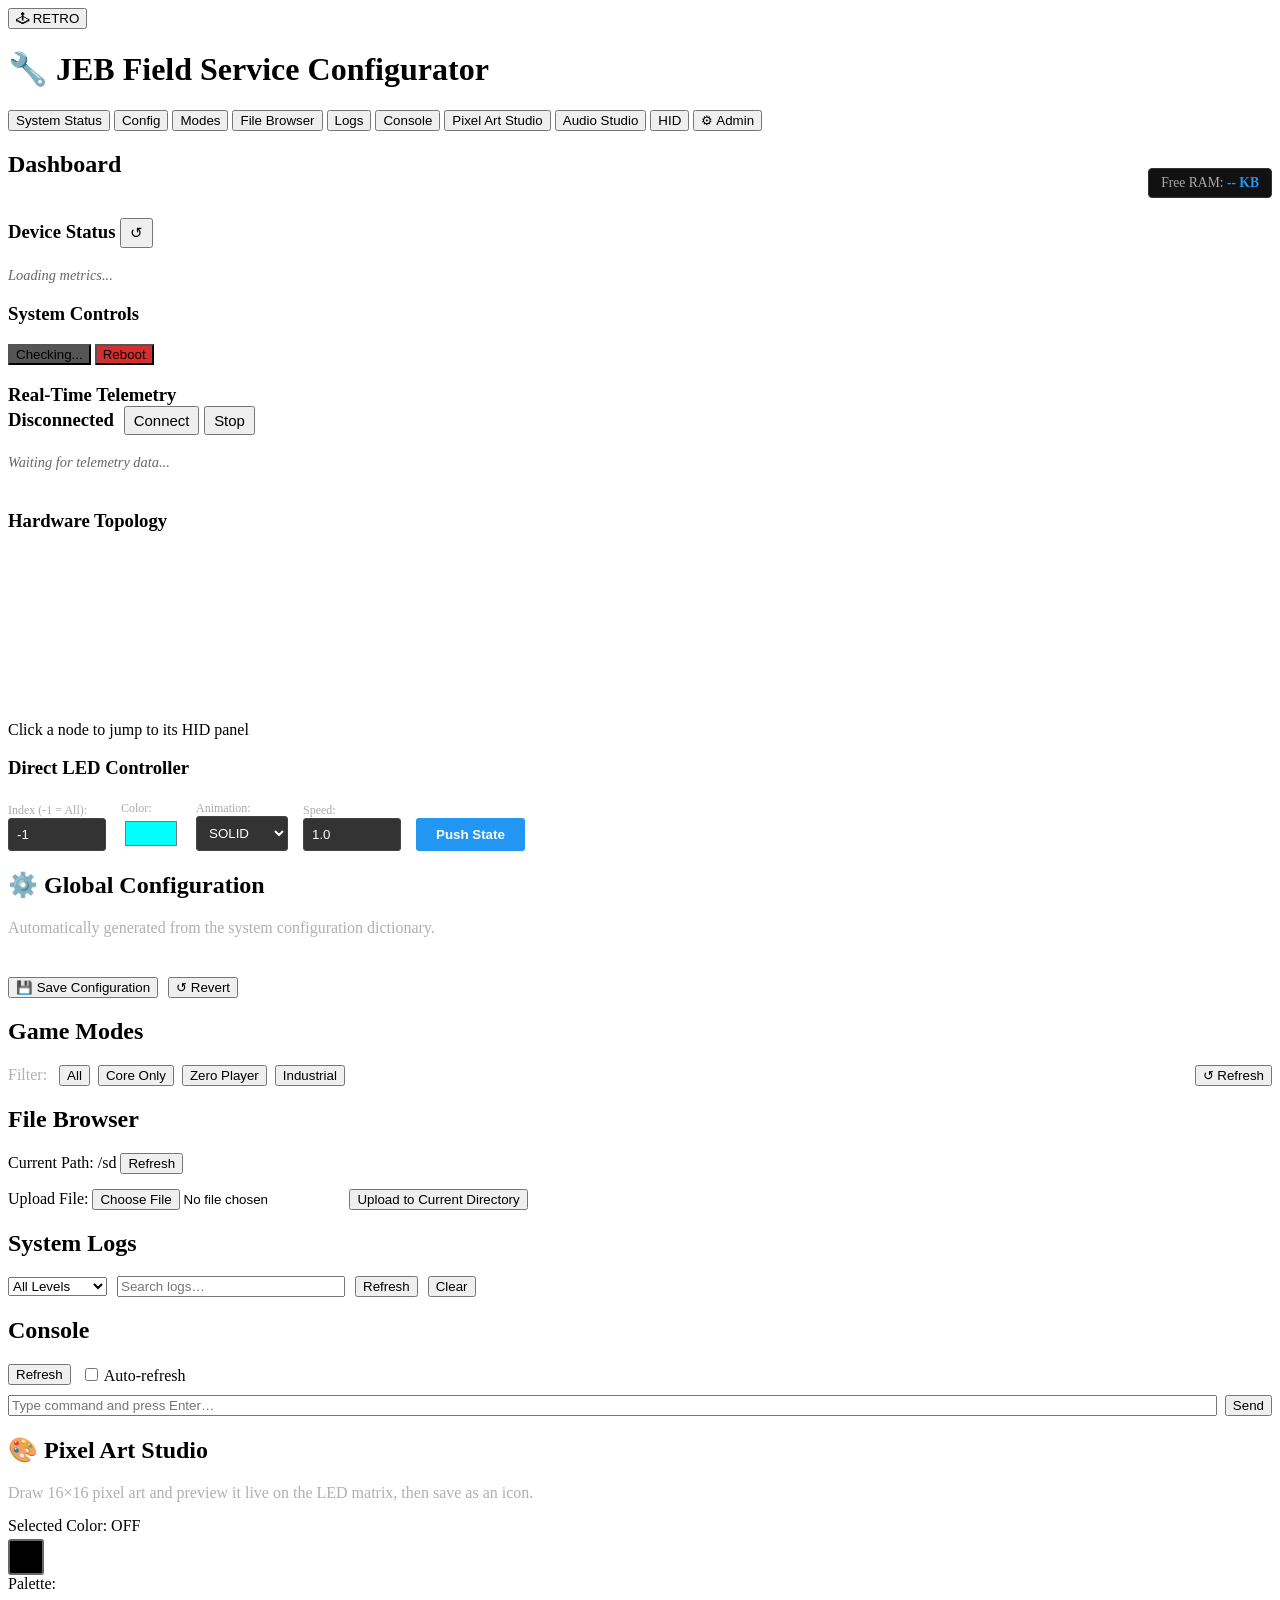
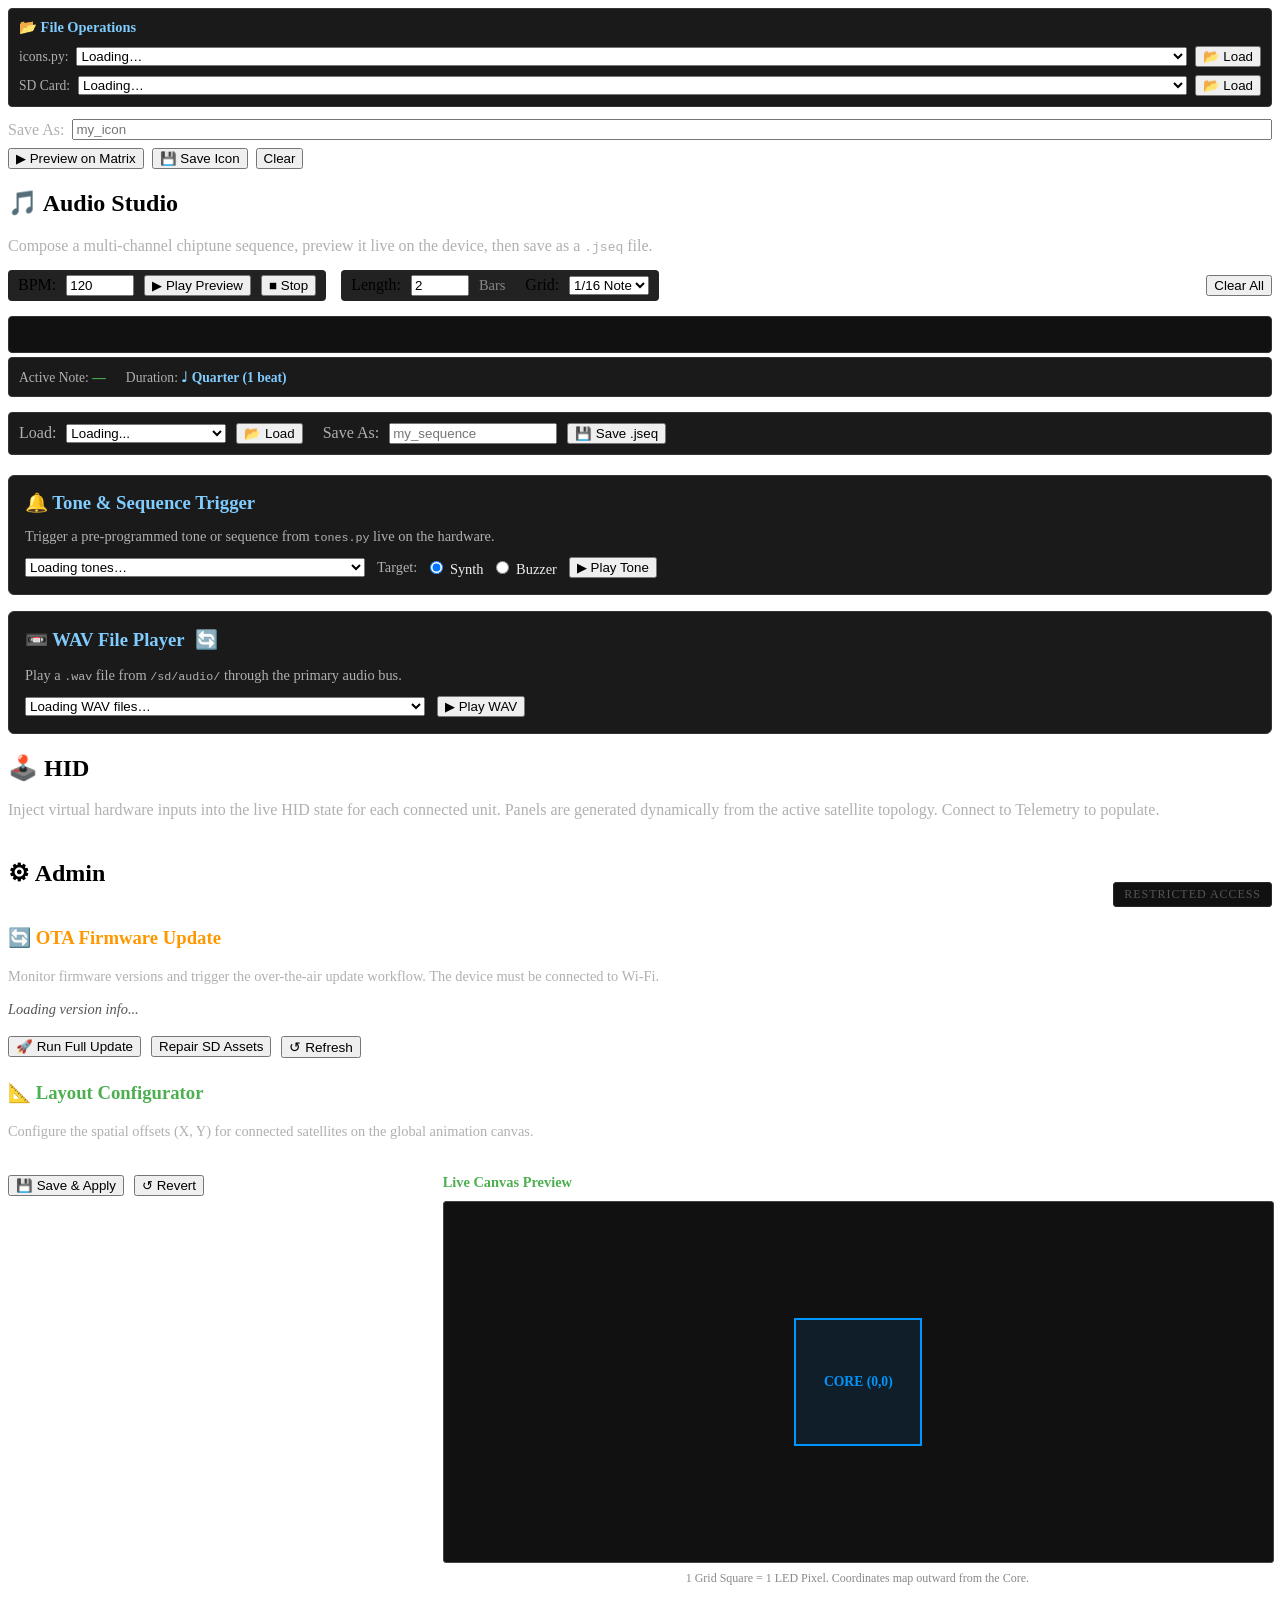
==== sd/www/index.html @ 952ee559 "fix: sync canvas buffer to CSS width so topology nodes render as true circles Co-authored-by: jimmyd" ====
<!DOCTYPE html>
<html>
<head>
    <meta charset="UTF-8">
    <meta name="viewport" content="width=device-width, initial-scale=1.0">
    <title>JEB Field Service Configurator</title>
    <link rel="stylesheet" href="/css/style.css">
    <link rel="stylesheet" href="/css/retro-theme.css">
</head>
<body>
    <div id="crtOverlay" aria-hidden="true"></div>
    <button id="retroToggleBtn" onclick="toggleRetroTheme()" title="Toggle 16-bit retro mode">🕹 RETRO</button>
    <div class="container">
        <h1 id="mainTitle" onclick="adminEasterEgg()" title="🔧 JEB Field Service Configurator" style="cursor: default;">🔧 JEB Field Service Configurator</h1>

        <div class="tabs">
            <button class="tab active" onclick="showTab('system')">System Status</button>
            <button class="tab" onclick="showTab('config')">Config</button>
            <button class="tab" onclick="showTab('modes')">Modes</button>
            <button class="tab" onclick="showTab('files')">File Browser</button>
            <button class="tab" onclick="showTab('logs')">Logs</button>
            <button class="tab" onclick="showTab('console')">Console</button>
            <button class="tab" onclick="showTab('pixelart')">Pixel Art Studio</button>
            <button class="tab" onclick="showTab('audiostudio')">Audio Studio</button>
            <button class="tab" onclick="showTab('hid')">HID</button>
            <button id="adminTabBtn" class="tab admin-tab-hidden" onclick="showTab('admin')">⚙ Admin</button>
        </div>

        <div id="system" class="tab-content active">
            <div style="display: flex; justify-content: space-between; align-items: flex-end; margin-bottom: 20px;">
                <h2>Dashboard</h2>
                <div style="font-size: 0.85em; color: #aaa; background: #111; padding: 6px 12px; border-radius: 4px; border: 1px solid #333;">
                    Free RAM: <strong id="sysRam" style="color: #2196F3;">-- KB</strong>
                </div>
            </div>

            <div class="dashboard-layout">
                <div class="dashboard-col">
                    <div class="panel">
                        <h3 class="panel-title">
                            Device Status
                            <button class="secondary" style="padding: 4px 8px; font-size: 0.8em;" onclick="loadSystemStatus()" title="Refresh">↺</button>
                        </h3>
                        <div id="systemStatus" style="margin-bottom: 10px;">
                            <em style="color: #666; font-size: 0.9em;">Loading metrics...</em>
                        </div>
                    </div>

                    <div class="panel">
                        <h3 class="panel-title">System Controls</h3>
                        <div class="action-grid">
                            <button id="btnSleepToggle" onclick="toggleSleep()" style="background: #555;">Checking...</button>
                            <button onclick="triggerReboot()" style="background: #d32f2f;">Reboot</button>
                        </div>
                        <div id="actionStatus" class="status" style="display:none; margin-top: 15px;"></div>
                    </div>
                </div>

                <div class="dashboard-col">
                    <div class="panel">
                        <h3 class="panel-title">
                            Real-Time Telemetry
                            <div>
                                <span id="telemetryStatus" class="telemetry-status disconnected">Disconnected</span>
                                <button class="secondary" style="padding: 4px 8px; font-size: 0.8em; margin-left: 5px;" onclick="startTelemetry()">Connect</button>
                                <button class="secondary" style="padding: 4px 8px; font-size: 0.8em;" onclick="stopTelemetry()">Stop</button>
                            </div>
                        </h3>

                        <div class="info-grid" id="telemetryVoltages" style="grid-template-columns: repeat(auto-fit, minmax(140px, 1fr));">
                            <em style="color: #666; font-size: 0.9em;">Waiting for telemetry data...</em>
                        </div>

                        <div id="telemetryCharts" style="display: flex; flex-direction: column; gap: 15px; margin-top: 20px;"></div>
                    </div>

                    <div class="panel">
                        <h3 class="panel-title">Hardware Topology</h3>
                        <canvas id="topoCanvas" height="150" class="topo-canvas"></canvas>
                        <p class="topo-hint">Click a node to jump to its HID panel</p>
                    </div>

                    <div class="panel">
                        <h3 class="panel-title">Direct LED Controller</h3>
                        <div style="display: flex; gap: 15px; align-items: flex-end; flex-wrap: wrap;">
                            <div>
                                <label style="font-size: 12px; color: #aaa;">Index (-1 = All):</label><br>
                                <input type="number" id="ledActionIndex" value="-1" style="width: 80px; padding: 8px; background: #333; color: white; border: 1px solid #444; border-radius: 3px;">
                            </div>
                            <div>
                                <label style="font-size: 12px; color: #aaa;">Color:</label><br>
                                <input type="color" id="ledActionColor" value="#00FFFF" style="height: 35px; width: 60px; background: none; border: none; cursor: pointer;">
                            </div>
                            <div>
                                <label style="font-size: 12px; color: #aaa;">Animation:</label><br>
                                <select id="ledActionAnim" style="padding: 8px; background: #333; color: white; border: 1px solid #444; border-radius: 3px;">
                                    <option value="SOLID">SOLID</option>
                                    <option value="FLASH">FLASH</option>
                                    <option value="BREATH">BREATH</option>
                                    <option value="CHASE">CHASE</option>
                                </select>
                            </div>
                            <div>
                                <label style="font-size: 12px; color: #aaa;">Speed:</label><br>
                                <input type="number" step="0.1" id="ledActionSpeed" value="1.0" style="width: 80px; padding: 8px; background: #333; color: white; border: 1px solid #444; border-radius: 3px;">
                            </div>
                            <div>
                                <button onclick="triggerLED()" style="padding: 9px 20px; background: #2196F3; color: white; border: none; border-radius: 3px; cursor: pointer; font-weight: bold;">
                                    Push State
                                </button>
                            </div>
                        </div>
                    </div>
                </div>
            </div>
        </div>

        <div id="config" class="tab-content">
            <h2>⚙️ Global Configuration</h2>
            <p style="color: #b0b0b0; margin-bottom: 20px;">Automatically generated from the system configuration dictionary.</p>

            <form id="configForm">
                <div id="dynamicConfigFields" style="display: flex; flex-direction: column; gap: 10px;"></div>

                <div style="margin-top: 20px; display: flex; gap: 10px;">
                    <button type="button" onclick="saveConfig()">💾 Save Configuration</button>
                    <button type="button" class="secondary" onclick="loadConfig()">↺ Revert</button>
                </div>
            </form>
            <div id="configStatus" class="status" style="display:none; margin-top: 15px;"></div>
        </div>

        <div id="modes" class="tab-content">
            <h2>Game Modes</h2>
            <div style="margin-bottom:15px; display:flex; gap:8px; flex-wrap:wrap; align-items:center;">
                <span style="color:#b0b0b0; margin-right:4px;">Filter:</span>
                <button class="mode-filter-btn active" onclick="filterModes('ALL', this)">All</button>
                <button class="mode-filter-btn" onclick="filterModes('CORE', this)">Core Only</button>
                <button class="mode-filter-btn" onclick="filterModes('ZERO_PLAYER', this)">Zero Player</button>
                <button class="mode-filter-btn" onclick="filterModes('EXP1', this)">Industrial</button>
                <button style="margin-left:auto;" onclick="loadModes()">↺ Refresh</button>
            </div>
            <div id="modesHardware" style="margin-bottom:12px;"></div>
            <div id="modesList"></div>
            <div id="modesStatus" class="status" style="display:none;"></div>
        </div>

        <div id="files" class="tab-content">
            <h2>File Browser</h2>
            <div>
                <label>Current Path: <span id="currentPath">/sd</span></label>
                <button onclick="loadFiles()">Refresh</button>
            </div>
            <div class="form-group" style="margin-top: 15px;">
                <label>Upload File:</label>
                <input type="file" id="fileUpload">
                <button onclick="uploadFile()">Upload to Current Directory</button>
            </div>
            <ul class="file-list" id="fileList"></ul>
        </div>

        <div id="logs" class="tab-content">
            <h2>System Logs</h2>
            <div style="display:flex; gap:10px; margin-bottom:10px; flex-wrap:wrap; align-items:center;">
                <select id="logLevelFilter" onchange="loadLogs()" style="width:auto;">
                    <option value="">All Levels</option>
                    <option value="0">DEBUG+</option>
                    <option value="1">INFO+</option>
                    <option value="2">NOTE+</option>
                    <option value="3">WARNING+</option>
                    <option value="4">CRITICAL+</option>
                    <option value="5">ERROR only</option>
                </select>
                <input type="text" id="logSearch" placeholder="Search logs…" oninput="loadLogs()" style="width:220px;">
                <button onclick="loadLogs()">Refresh</button>
                <button class="secondary" onclick="clearLogs()">Clear</button>
            </div>
            <div class="log-viewer" id="logViewer"></div>
        </div>

        <div id="console" class="tab-content">
            <h2>Console</h2>
            <div style="display:flex; gap:10px; margin-bottom:10px; align-items:center;">
                <button onclick="loadConsole()">Refresh</button>
                <label style="display:inline; margin:0;">
                    <input type="checkbox" id="consoleAutoRefresh" onchange="toggleConsoleAutoRefresh()"> Auto-refresh
                </label>
            </div>
            <div class="log-viewer" id="consoleViewer"></div>
            <div style="display:flex; gap:8px; margin-top:10px;">
                <input type="text" id="consoleInput" placeholder="Type command and press Enter…" style="flex:1;"
                       onkeydown="if(event.key==='Enter') sendConsoleInput()">
                <button onclick="sendConsoleInput()">Send</button>
            </div>
            <div id="consoleStatus" class="status" style="display:none;"></div>
        </div>

        <div id="pixelart" class="tab-content">
            <h2>🎨 Pixel Art Studio</h2>
            <p style="color: #b0b0b0; margin-bottom: 15px;">Draw 16×16 pixel art and preview it live on the LED matrix, then save as an icon.</p>
            <div class="pixel-studio-layout">
                <div class="pixel-canvas-wrap">
                    <div class="pixel-grid" id="pixelGrid"
                         onmousedown="pixelMouseDown(event)"
                         onmousemove="pixelMouseMove(event)"
                         onmouseup="pixelMouseUp()"
                         onmouseleave="pixelMouseLeave()"></div>
                    <div id="pixelTooltip" class="pixel-tooltip" style="display:none;"></div>
                </div>
                <div class="pixel-studio-controls">
                    <div class="form-group">
                        <label>Selected Color: <span id="selectedColorName">OFF</span></label>
                        <div id="selectedColorPreview" style="width:32px;height:32px;background:#000;border:2px solid #666;border-radius:3px;margin-top:4px;"></div>
                    </div>
                    <div class="form-group">
                        <label>Palette:</label>
                        <div class="palette-grid" id="paletteGrid"></div>
                    </div>

                    <!-- File Operations -->
                    <div style="background:#1a1a1a; border:1px solid #333; border-radius:4px; padding:10px; margin-top:15px;">
                        <h4 style="margin:0 0 10px 0; color:#80ccff; font-size:0.9em;">📂 File Operations</h4>
                        <div style="display:flex; gap:8px; align-items:center; flex-wrap:wrap; margin-bottom:8px;">
                            <label style="color:#b0b0b0; font-size:0.85em; white-space:nowrap;">icons.py:</label>
                            <select id="iconLibSelect" style="flex:1; min-width:130px;">
                                <option value="">Loading…</option>
                            </select>
                            <button onclick="pixelLoadIcon('lib')">📂 Load</button>
                        </div>
                        <div style="display:flex; gap:8px; align-items:center; flex-wrap:wrap;">
                            <label style="color:#b0b0b0; font-size:0.85em; white-space:nowrap;">SD Card:</label>
                            <select id="iconBinSelect" style="flex:1; min-width:130px;">
                                <option value="">Loading…</option>
                            </select>
                            <button onclick="pixelLoadIcon('bin')">📂 Load</button>
                        </div>
                    </div>

                    <!-- Save section -->
                    <div style="margin-top:12px;">
                        <div style="display:flex; gap:8px; align-items:center; flex-wrap:wrap; margin-bottom:8px;">
                            <label style="color:#b0b0b0; white-space:nowrap;">Save As:</label>
                            <input type="text" id="iconName" placeholder="my_icon" maxlength="32" style="flex:1; min-width:130px;">
                        </div>
                        <div style="display:flex; gap:8px; flex-wrap:wrap;">
                            <button onclick="previewPixelArt()">▶ Preview on Matrix</button>
                            <button onclick="savePixelArt()">💾 Save Icon</button>
                            <button class="secondary" onclick="clearCanvas()">Clear</button>
                        </div>
                    </div>

                    <div id="pixelArtStatus" class="status" style="display:none;margin-top:10px;"></div>
                </div>
            </div>
        </div>

        <div id="audiostudio" class="tab-content">
            <h2>🎵 Audio Studio</h2>
            <p style="color: #b0b0b0; margin-bottom: 15px;">Compose a multi-channel chiptune sequence, preview it live on the device, then save as a <code>.jseq</code> file.</p>

            <div class="audio-studio-layout">
                <!-- Transport controls -->
                <div class="audio-transport" style="display:flex; flex-wrap:wrap; gap:15px; align-items:center;">
                    <div style="display:flex; gap:10px; align-items:center; background:#222; padding:5px 10px; border-radius:4px;">
                        <label>BPM:</label>
                        <input type="number" id="audioBpm" value="120" min="20" max="300" style="width:60px;">
                        <button onclick="audioPreview()">▶ Play Preview</button>
                        <button class="secondary" onclick="audioStop()">■ Stop</button>
                    </div>

                    <div style="display:flex; gap:10px; align-items:center; background:#222; padding:5px 10px; border-radius:4px;">
                        <label>Length:</label>
                        <input type="number" id="audioBarsInput" value="2" min="1" max="16" style="width:50px;" onchange="updateGridConfig()">
                        <span style="color:#888; font-size:0.9em;">Bars</span>

                        <label style="margin-left:10px;">Grid:</label>
                        <select id="audioResInput" onchange="updateGridConfig()">
                            <option value="0.5">1/8 Note</option>
                            <option value="0.25" selected>1/16 Note</option>
                            <option value="0.125">1/32 Note</option>
                        </select>
                    </div>

                    <button class="secondary" onclick="audioClearAll()" style="margin-left:auto;">Clear All</button>
                </div>

                <div style="overflow-x: auto; background: #111; border: 1px solid #333; border-radius: 4px; padding-bottom: 10px; margin-top: 15px;">
                    <div style="min-width: max-content; padding: 10px;">
                        <div id="audioGridHeader" style="display: flex; margin-bottom: 5px;"></div>
                        <div id="channelRows"></div>
                    </div>
                </div>

                <!-- Note & Duration Picker -->
                <div style="background:#1a1a1a; border:1px solid #333; border-radius:4px; padding:10px; margin-top:4px;">
                    <div style="display:flex; gap:20px; flex-wrap:wrap; align-items:flex-start;">
                        <div>
                            <label style="color:#b0b0b0; font-size:0.85em;">Active Note: <strong id="activeNoteLabel" style="color:#4CAF50;">—</strong></label>
                            <div class="note-picker" id="notePicker"></div>
                        </div>
                        <div>
                            <label style="color:#b0b0b0; font-size:0.85em;">Duration: <strong id="activeDurLabel" style="color:#80ccff;">♩ Quarter (1 beat)</strong></label>
                            <div class="duration-picker" id="durationPicker"></div>
                        </div>
                    </div>
                </div>

                <!-- Save section -->
                <div style="background:#1a1a1a; border:1px solid #333; border-radius:4px; padding:10px; margin-top:15px;">
                    <div style="display:flex; gap:20px; align-items:center; flex-wrap:wrap;">
                        <div style="display:flex; gap:10px; align-items:center;">
                            <label style="color:#b0b0b0;">Load:</label>
                            <select id="jseqSelect" style="width:160px;">
                                <option value="">Loading...</option>
                            </select>
                            <button onclick="audioLoad()">📂 Load</button>
                        </div>
                        <div style="display:flex; gap:10px; align-items:center;">
                            <label style="color:#b0b0b0;">Save As:</label>
                            <input type="text" id="audioSeqName" placeholder="my_sequence" maxlength="32" style="width:160px;">
                            <button onclick="audioSave()">💾 Save .jseq</button>
                        </div>
                    </div>
                </div>
                <div id="audioStatus" class="status" style="display:none; margin-top: 10px;"></div>
            </div>

            <!-- Tone / Sequence Trigger Card -->
            <div style="background:#1a1a1a; border:1px solid #333; border-radius:6px; padding:16px; margin-top:20px;">
                <h3 style="margin:0 0 10px 0; color:#80ccff;">🔔 Tone &amp; Sequence Trigger</h3>
                <p style="color:#b0b0b0; margin-bottom:12px; font-size:0.9em;">Trigger a pre-programmed tone or sequence from <code>tones.py</code> live on the hardware.</p>
                <div style="display:flex; gap:12px; align-items:center; flex-wrap:wrap;">
                    <select id="toneSelect" style="flex:1; min-width:200px; max-width:340px;">
                        <option value="">Loading tones…</option>
                    </select>
                    <div style="display:flex; gap:8px; align-items:center;">
                        <label style="color:#b0b0b0; font-size:0.9em;">Target:</label>
                        <label style="color:#eee; font-size:0.9em;"><input type="radio" name="toneTarget" value="synth" checked> Synth</label>
                        <label style="color:#eee; font-size:0.9em;"><input type="radio" name="toneTarget" value="buzzer"> Buzzer</label>
                    </div>
                    <button onclick="playTone()">▶ Play Tone</button>
                </div>
                <div id="toneStatus" class="status" style="display:none; margin-top:8px;"></div>
            </div>

            <!-- WAV Player Card -->
            <div style="background:#1a1a1a; border:1px solid #333; border-radius:6px; padding:16px; margin-top:16px;">
                <h3 style="margin:0 0 10px 0; color:#80ccff;">
                    📼 WAV File Player
                    <button onclick="loadAudioLibrary(true)" style="background:none; border:none; cursor:pointer; font-size:1em;" title="Refresh Library">🔄</button>
                </h3>
                <p style="color:#b0b0b0; margin-bottom:12px; font-size:0.9em;">Play a <code>.wav</code> file from <code>/sd/audio/</code> through the primary audio bus.</p>
                <div style="display:flex; gap:12px; align-items:center; flex-wrap:wrap;">
                    <select id="wavSelect" style="flex:1; min-width:200px; max-width:400px;">
                        <option value="">Loading WAV files…</option>
                    </select>
                    <button onclick="playWav()">▶ Play WAV</button>
                </div>
                <div id="wavStatus" class="status" style="display:none; margin-top:8px;"></div>
            </div>
        </div>

        <div id="hid" class="tab-content">
            <h2>🕹️ HID</h2>
            <p style="color: #b0b0b0; margin-bottom: 20px;">Inject virtual hardware inputs into the live HID state for each connected unit. Panels are generated dynamically from the active satellite topology. Connect to Telemetry to populate.</p>
            <div id="hidDynamicContainer" style="display: flex; gap: 20px; flex-wrap: wrap;"></div>
            <div id="hidRemoteStatus" class="status" style="display:none; margin-top:15px;"></div>
        </div>

        <div id="admin" class="tab-content">
            <div style="display: flex; justify-content: space-between; align-items: flex-end; margin-bottom: 20px;">
                <h2>⚙ Admin</h2>
                <span style="font-size: 0.75em; color: #555; background: #111; padding: 4px 10px; border-radius: 3px; border: 1px solid #2a2a2a; letter-spacing: 0.08em;">RESTRICTED ACCESS</span>
            </div>

            <!-- OTA Update Card -->
            <div class="panel admin-card" style="margin-bottom: 24px;">
                <h3 class="panel-title" style="color: #FF9800;">🔄 OTA Firmware Update</h3>
                <p style="color: #b0b0b0; margin-bottom: 15px; font-size: 0.9em;">Monitor firmware versions and trigger the over-the-air update workflow. The device must be connected to Wi-Fi.</p>

                <div id="adminVersionInfo" style="margin-bottom: 18px;">
                    <em style="color: #555; font-size: 0.9em;">Loading version info...</em>
                </div>

                <div style="display: flex; gap: 10px; flex-wrap: wrap; align-items: center;">
                    <button class="admin-danger-btn" onclick="triggerOTAUpdateAction('AUTO_FULL')">🚀 Run Full Update</button>
                    <button class="secondary" onclick="triggerOTAUpdateAction('AUTO_SD')">Repair SD Assets</button>
                    <button class="secondary" onclick="loadAdminVersionInfo()" style="font-size: 0.85em;">↺ Refresh</button>
                </div>
                <div id="adminOtaStatus" class="status" style="display:none; margin-top: 15px;"></div>
            </div>

            <!-- Layout Configurator Card (migrated from main nav) -->
            <div class="panel admin-card">
                <h3 class="panel-title" style="color: #4CAF50;">📐 Layout Configurator</h3>
                <p style="color: #b0b0b0; margin-bottom: 15px; font-size: 0.9em;">Configure the spatial offsets (X, Y) for connected satellites on the global animation canvas.</p>

                <div style="display: flex; gap: 20px; flex-wrap: wrap;">
                    <div style="flex: 1; min-width: 280px;">
                        <div id="adminLayoutControls"></div>
                        <div style="margin-top: 20px; display: flex; gap: 10px;">
                            <button onclick="saveAdminLayout()">💾 Save &amp; Apply</button>
                            <button class="secondary" onclick="loadAdminLayout()">↺ Revert</button>
                        </div>
                        <div id="adminLayoutStatus" class="status" style="display:none; margin-top: 15px;"></div>
                    </div>

                    <div style="flex: 2; min-width: 340px;">
                        <h4 style="margin-bottom: 10px; color: #4CAF50; font-size: 0.9em;">Live Canvas Preview</h4>
                        <div id="adminLayoutCanvasContainer" style="position: relative; width: 100%; height: 360px; background: #111; border: 1px solid #444; border-radius: 3px; overflow: hidden;">
                            <div style="position: absolute; top: calc(50% - 64px); left: calc(50% - 64px); width: 128px; height: 128px; background: rgba(0, 150, 255, 0.1); border: 2px solid #0096FF; display: flex; align-items: center; justify-content: center; color: #0096FF; font-weight: bold; font-size: 0.85em; z-index: 10; box-sizing: border-box;">CORE (0,0)</div>
                        </div>
                        <p style="color: #888; font-size: 0.75em; margin-top: 8px; text-align: center;">1 Grid Square = 1 LED Pixel. Coordinates map outward from the Core.</p>
                    </div>
                </div>
            </div>
        </div>
    </div>

    <script src="/js/app.js"></script>
</body>
</html>
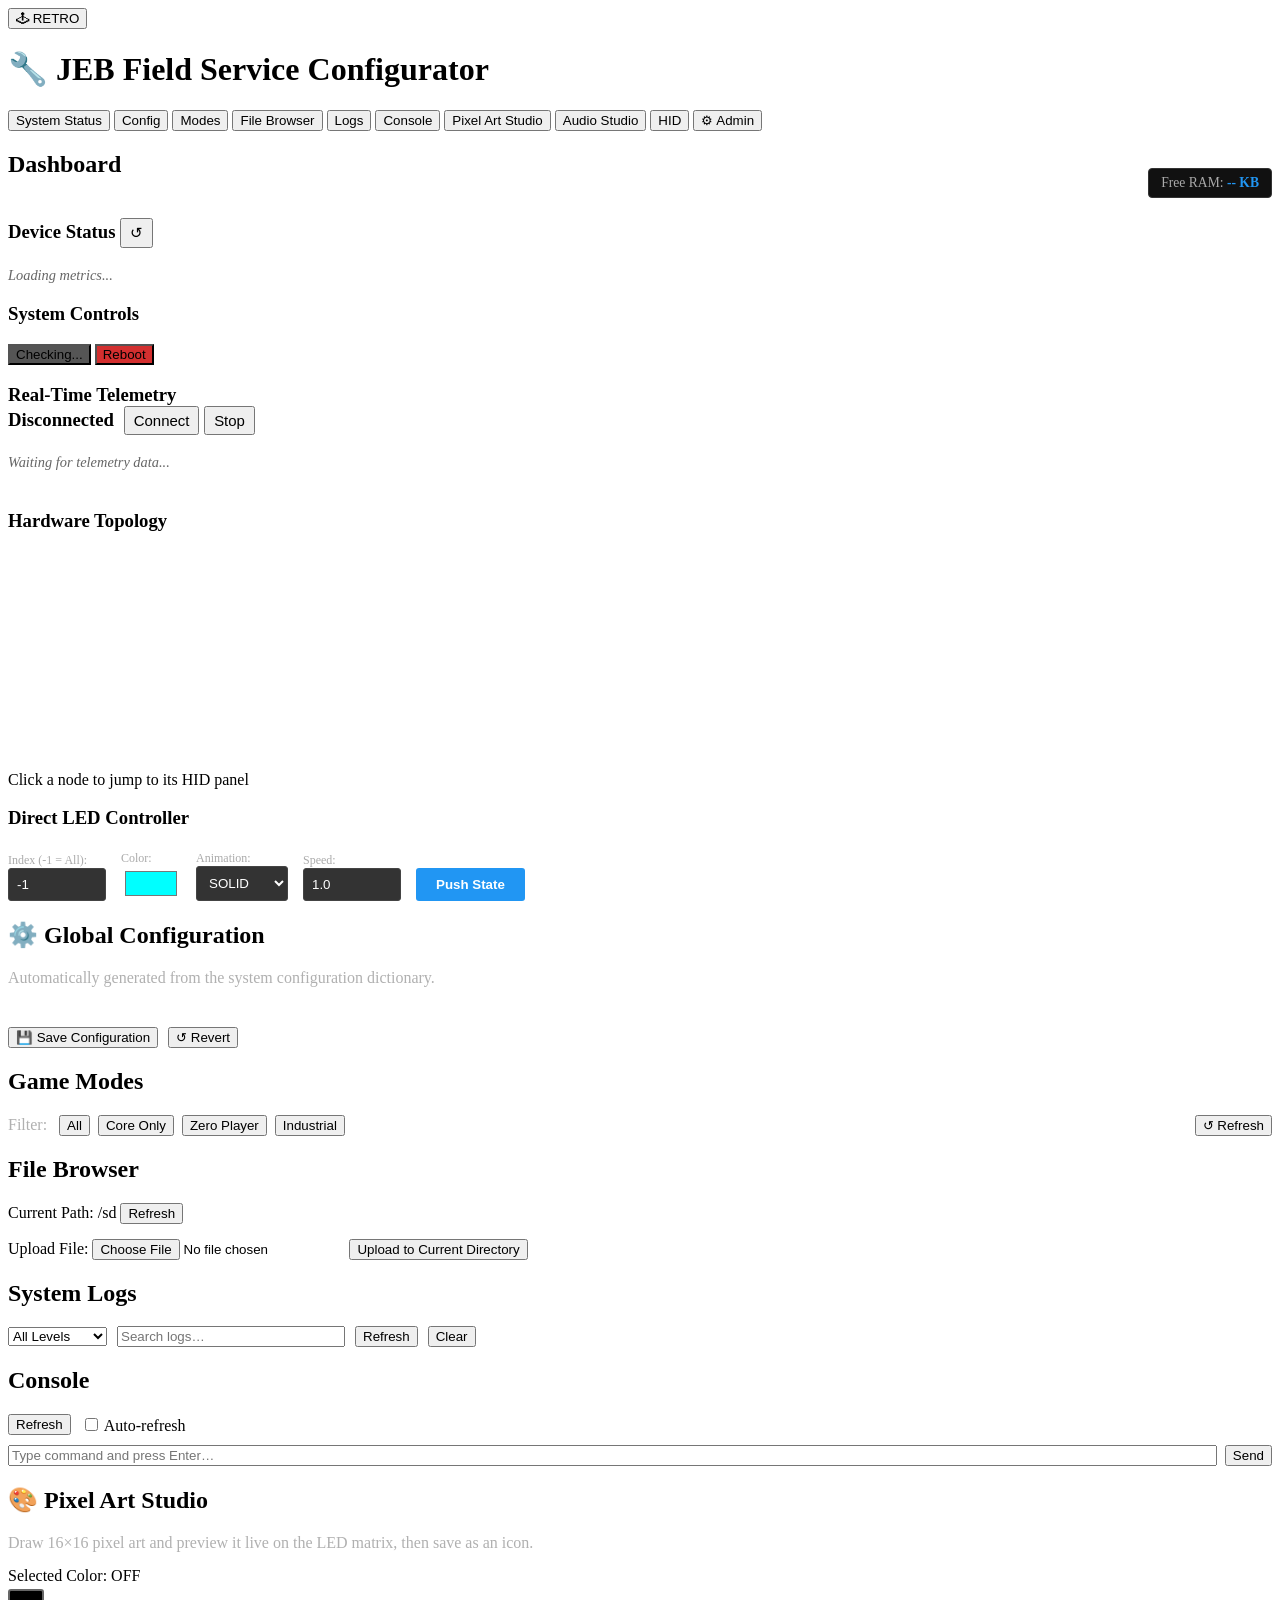
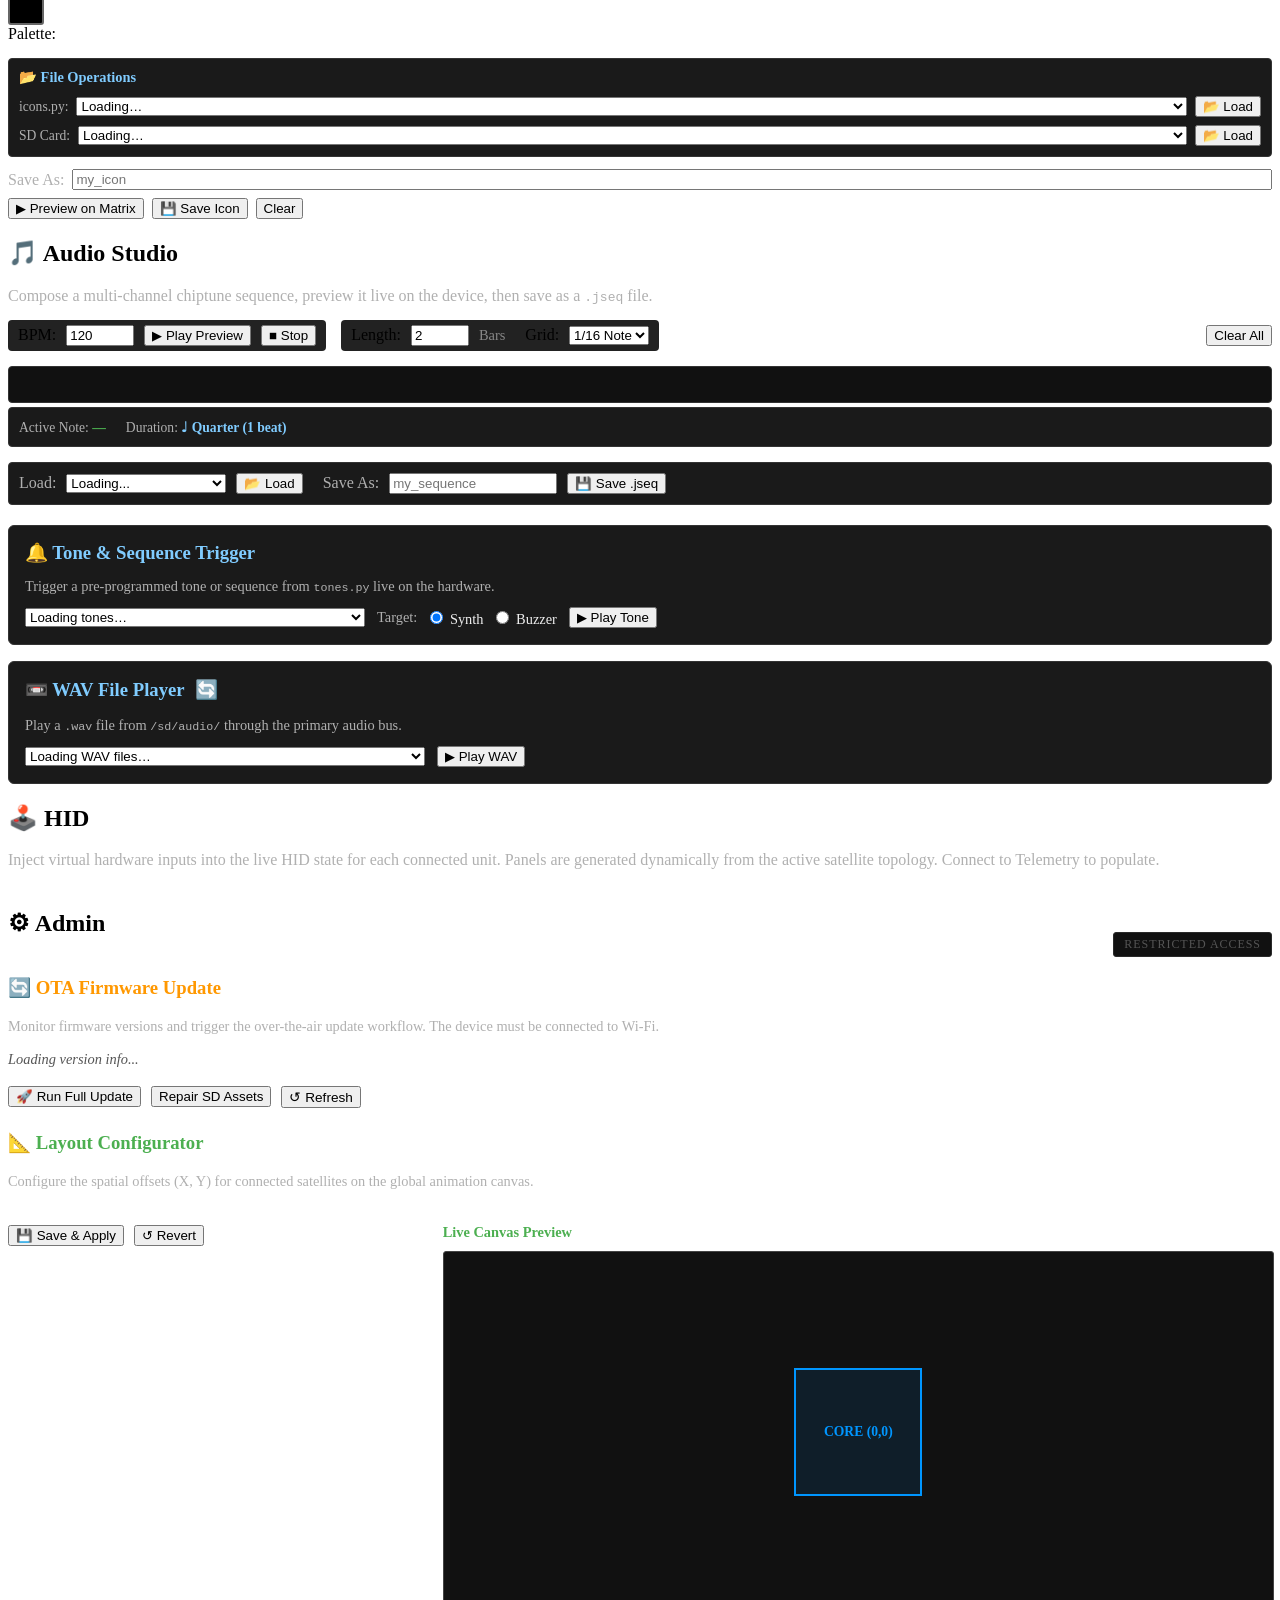
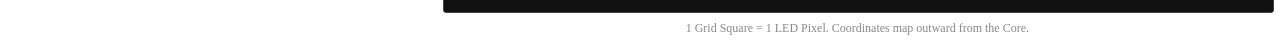
==== commit 4262fce8: "Bump up topology canvas sizing" ====
--- a/sd/www/index.html
+++ b/sd/www/index.html
@@ -76,7 +76,9 @@
 
                     <div class="panel">
                         <h3 class="panel-title">Hardware Topology</h3>
-                        <canvas id="topoCanvas" height="150" class="topo-canvas"></canvas>
+                        <div class="topo-wrapper">
+                            <canvas id="topoCanvas" height="200" class="topo-canvas"></canvas>
+                        </div>
                         <p class="topo-hint">Click a node to jump to its HID panel</p>
                     </div>
 
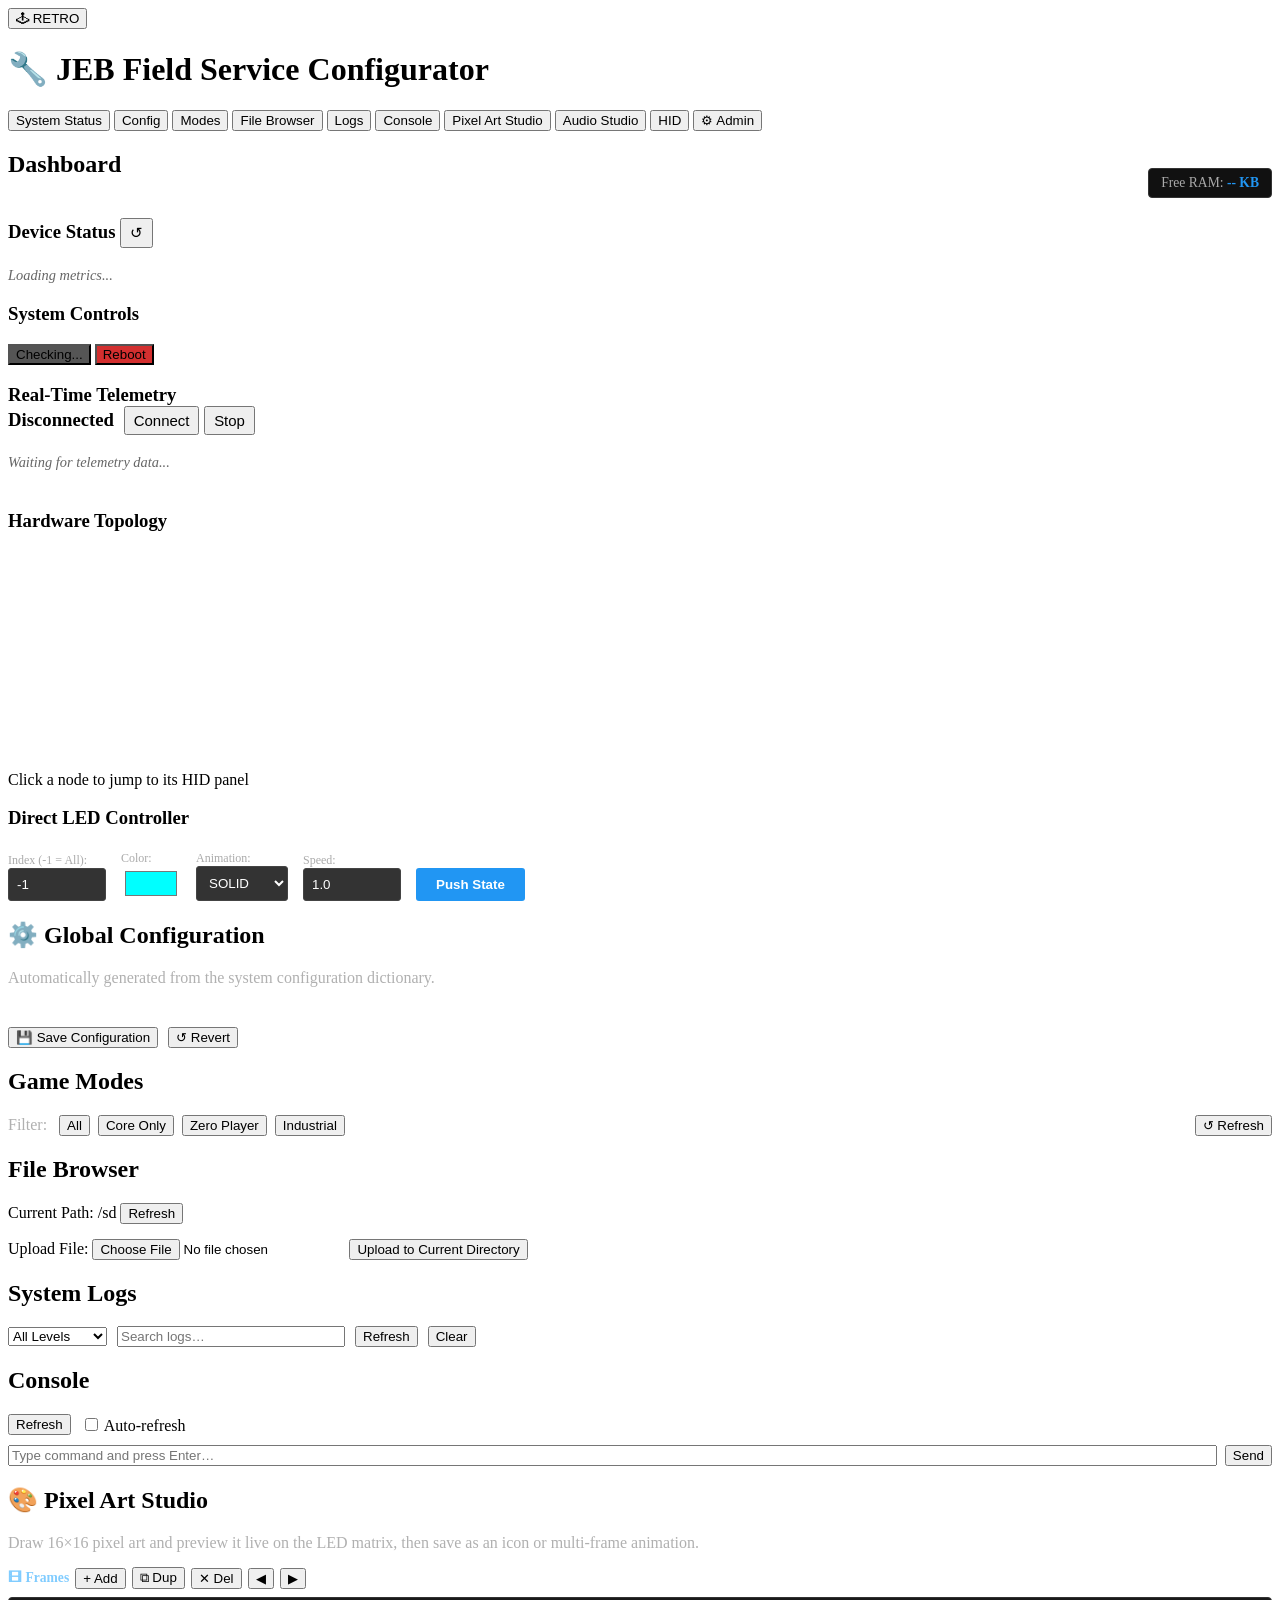
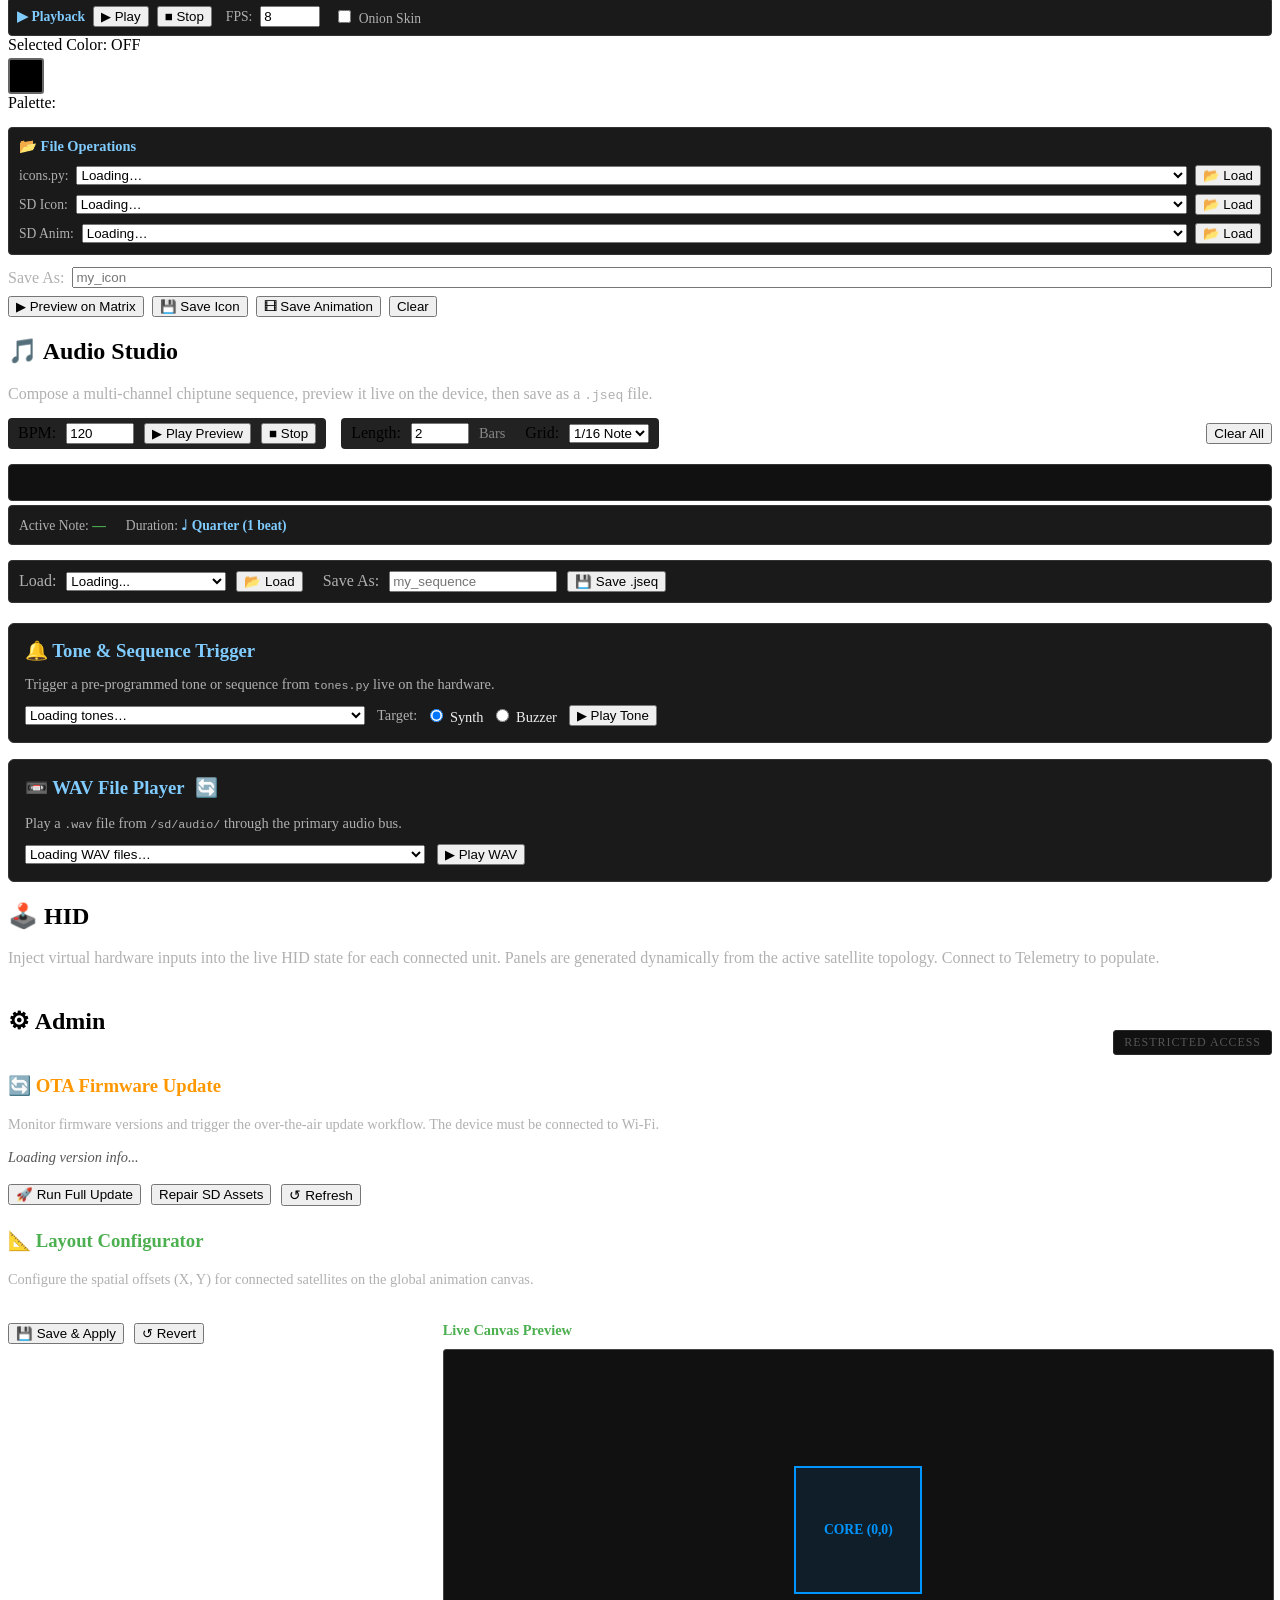
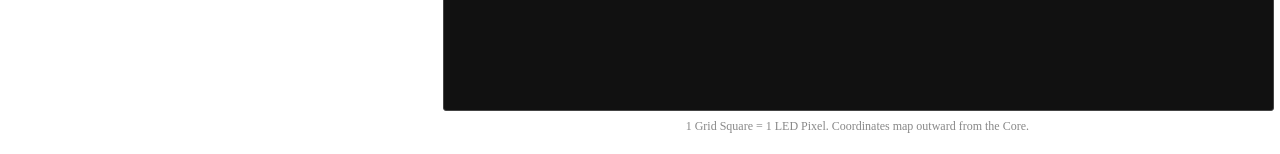
==== commit 1485d882: "feat: add multi-frame sprite animator to Pixel Art Studio - Add animation frame timeline (Add/Duplic" ====
--- a/sd/www/index.html
+++ b/sd/www/index.html
@@ -199,7 +199,7 @@
 
         <div id="pixelart" class="tab-content">
             <h2>🎨 Pixel Art Studio</h2>
-            <p style="color: #b0b0b0; margin-bottom: 15px;">Draw 16×16 pixel art and preview it live on the LED matrix, then save as an icon.</p>
+            <p style="color: #b0b0b0; margin-bottom: 15px;">Draw 16×16 pixel art and preview it live on the LED matrix, then save as an icon or multi-frame animation.</p>
             <div class="pixel-studio-layout">
                 <div class="pixel-canvas-wrap">
                     <div class="pixel-grid" id="pixelGrid"
@@ -207,7 +207,34 @@
                          onmousemove="pixelMouseMove(event)"
                          onmouseup="pixelMouseUp()"
                          onmouseleave="pixelMouseLeave()"></div>
+                    <canvas id="onionSkinCanvas" class="onion-skin-canvas" style="display:none;"></canvas>
                     <div id="pixelTooltip" class="pixel-tooltip" style="display:none;"></div>
+
+                    <!-- Animation Timeline -->
+                    <div class="anim-timeline-wrap" style="margin-top:8px;">
+                        <div style="display:flex; gap:6px; align-items:center; margin-bottom:6px; flex-wrap:wrap;">
+                            <span style="color:#80ccff; font-size:0.85em; font-weight:bold;">🎞 Frames</span>
+                            <button onclick="animAddFrame()" title="Add blank frame">+ Add</button>
+                            <button onclick="animDuplicateFrame()" title="Duplicate current frame">⧉ Dup</button>
+                            <button onclick="animDeleteFrame()" class="secondary" title="Delete current frame">✕ Del</button>
+                            <button onclick="animMoveFrame(-1)" class="secondary" title="Move frame left">◀</button>
+                            <button onclick="animMoveFrame(1)" class="secondary" title="Move frame right">▶</button>
+                        </div>
+                        <div class="anim-timeline" id="animTimeline"></div>
+                    </div>
+
+                    <!-- Playback Controls -->
+                    <div style="display:flex; gap:8px; align-items:center; flex-wrap:wrap; margin-top:8px; background:#1a1a1a; border:1px solid #333; border-radius:4px; padding:8px;">
+                        <span style="color:#80ccff; font-size:0.85em; font-weight:bold;">▶ Playback</span>
+                        <button onclick="animPlay()" id="animPlayBtn">▶ Play</button>
+                        <button onclick="animStop()" class="secondary">■ Stop</button>
+                        <label style="color:#b0b0b0; font-size:0.85em; margin-left:6px;">FPS:</label>
+                        <input type="number" id="animFps" value="8" min="1" max="30" style="width:52px;">
+                        <label style="color:#b0b0b0; font-size:0.85em; margin-left:6px;">
+                            <input type="checkbox" id="onionSkinToggle" onchange="toggleOnionSkin(this.checked)" style="margin-right:4px;">
+                            Onion Skin
+                        </label>
+                    </div>
                 </div>
                 <div class="pixel-studio-controls">
                     <div class="form-group">
@@ -229,12 +256,19 @@
                             </select>
                             <button onclick="pixelLoadIcon('lib')">📂 Load</button>
                         </div>
-                        <div style="display:flex; gap:8px; align-items:center; flex-wrap:wrap;">
-                            <label style="color:#b0b0b0; font-size:0.85em; white-space:nowrap;">SD Card:</label>
+                        <div style="display:flex; gap:8px; align-items:center; flex-wrap:wrap; margin-bottom:8px;">
+                            <label style="color:#b0b0b0; font-size:0.85em; white-space:nowrap;">SD Icon:</label>
                             <select id="iconBinSelect" style="flex:1; min-width:130px;">
                                 <option value="">Loading…</option>
                             </select>
                             <button onclick="pixelLoadIcon('bin')">📂 Load</button>
+                        </div>
+                        <div style="display:flex; gap:8px; align-items:center; flex-wrap:wrap;">
+                            <label style="color:#b0b0b0; font-size:0.85em; white-space:nowrap;">SD Anim:</label>
+                            <select id="iconJanimSelect" style="flex:1; min-width:130px;">
+                                <option value="">Loading…</option>
+                            </select>
+                            <button onclick="pixelLoadIcon('janim')">📂 Load</button>
                         </div>
                     </div>
 
@@ -247,6 +281,7 @@
                         <div style="display:flex; gap:8px; flex-wrap:wrap;">
                             <button onclick="previewPixelArt()">▶ Preview on Matrix</button>
                             <button onclick="savePixelArt()">💾 Save Icon</button>
+                            <button onclick="saveAnimation()">🎞 Save Animation</button>
                             <button class="secondary" onclick="clearCanvas()">Clear</button>
                         </div>
                     </div>
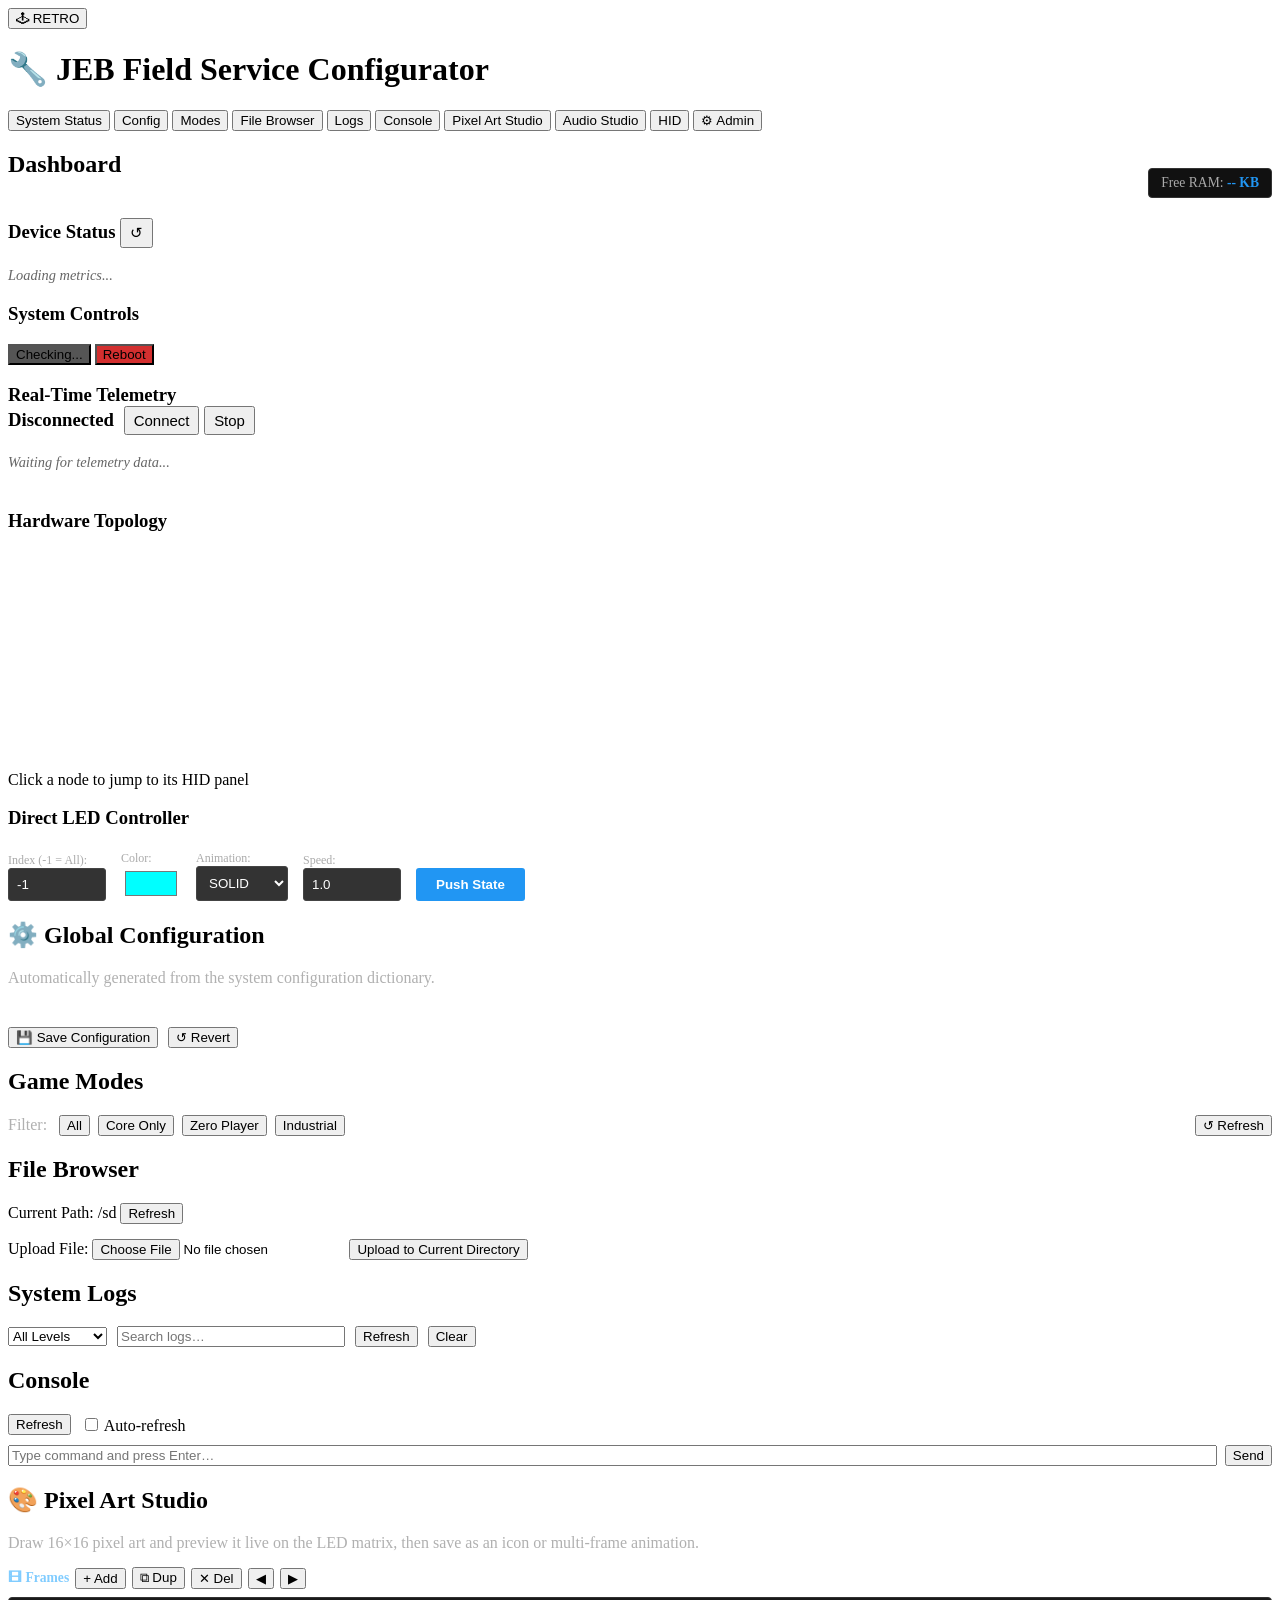
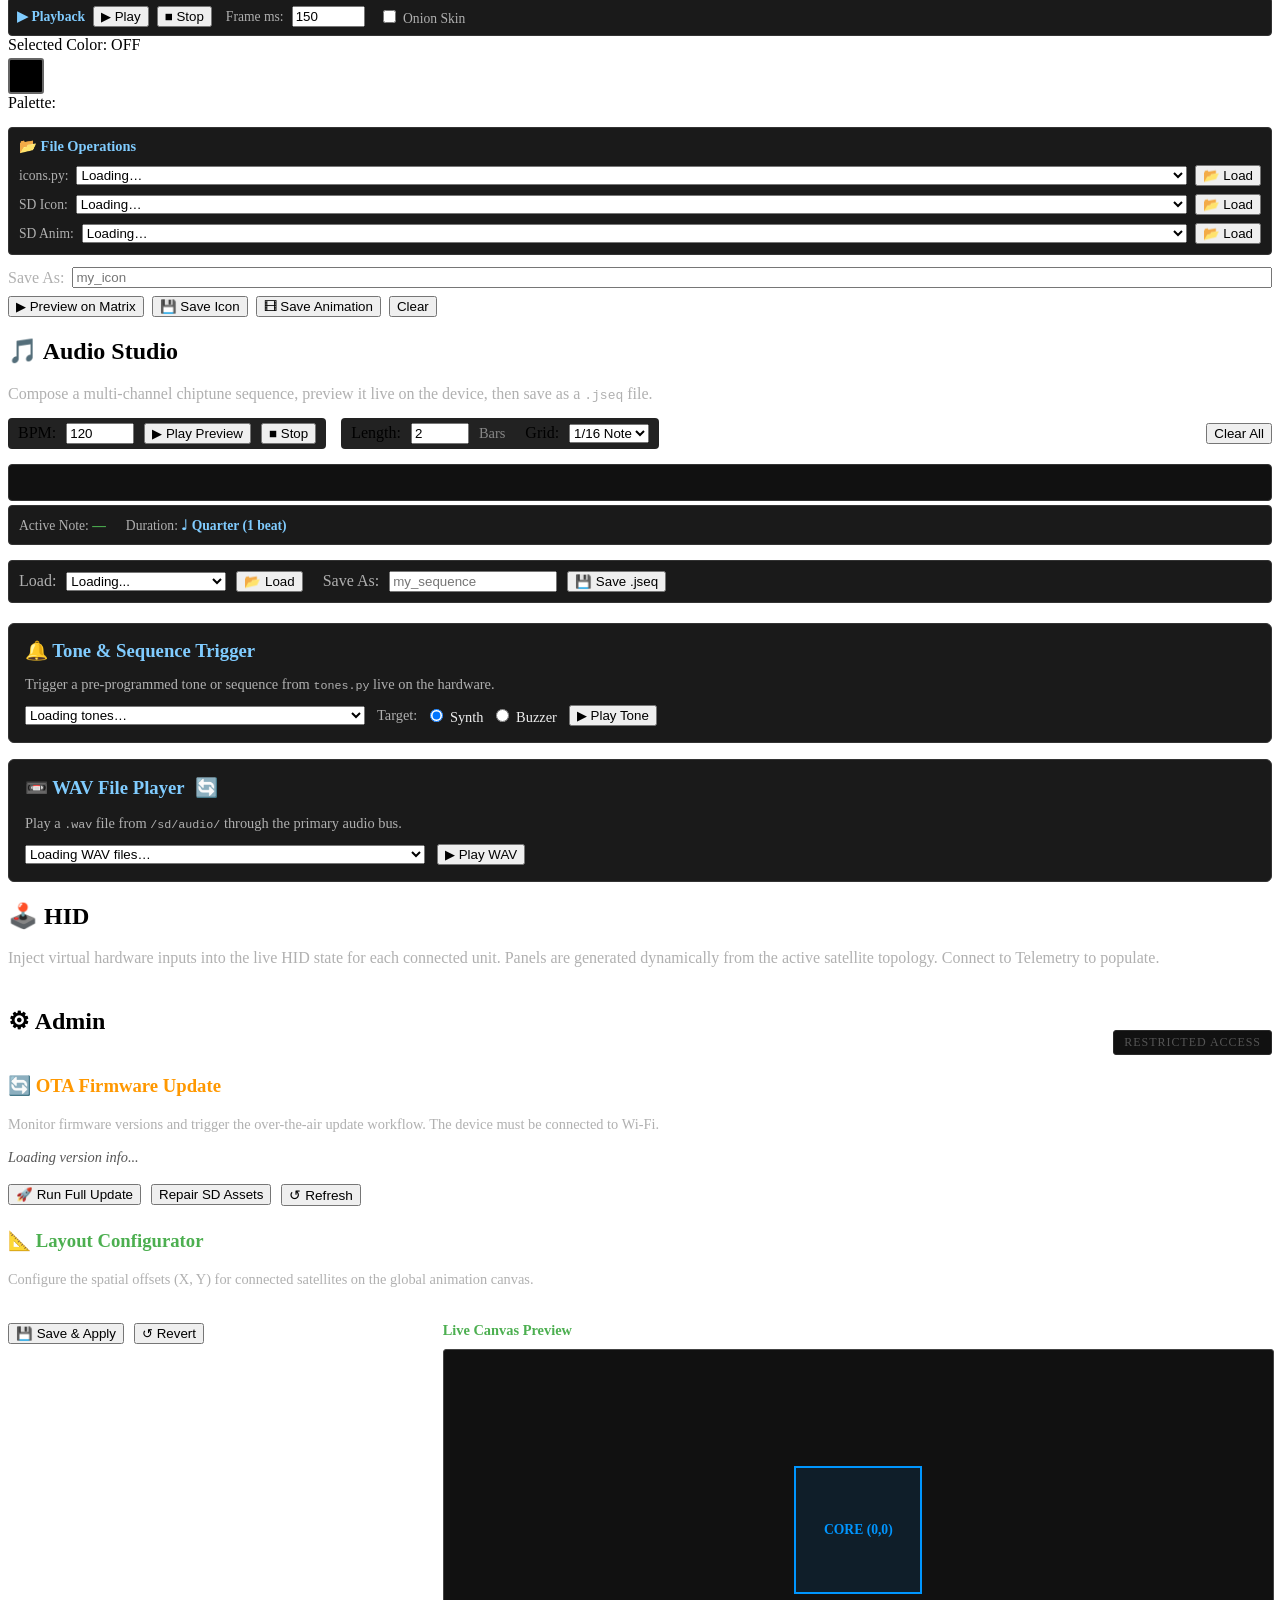
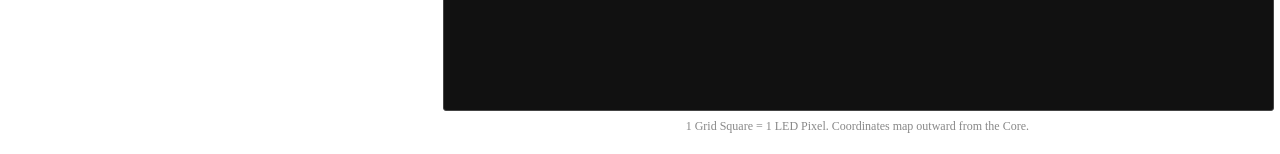
==== commit c3885c90: "Integrate janim to matrix icon flow, enhance janim creation" ====
--- a/sd/www/index.html
+++ b/sd/www/index.html
@@ -228,8 +228,8 @@
                         <span style="color:#80ccff; font-size:0.85em; font-weight:bold;">▶ Playback</span>
                         <button onclick="animPlay()" id="animPlayBtn">▶ Play</button>
                         <button onclick="animStop()" class="secondary">■ Stop</button>
-                        <label style="color:#b0b0b0; font-size:0.85em; margin-left:6px;">FPS:</label>
-                        <input type="number" id="animFps" value="8" min="1" max="30" style="width:52px;">
+                        <label style="color:#b0b0b0; font-size:0.85em; margin-left:6px;" title="Duration of current frame">Frame ms:</label>
+                        <input type="number" id="animDuration" value="150" min="10" max="10000" step="10" style="width:65px;" onchange="updateFrameDuration(this.value)">
                         <label style="color:#b0b0b0; font-size:0.85em; margin-left:6px;">
                             <input type="checkbox" id="onionSkinToggle" onchange="toggleOnionSkin(this.checked)" style="margin-right:4px;">
                             Onion Skin
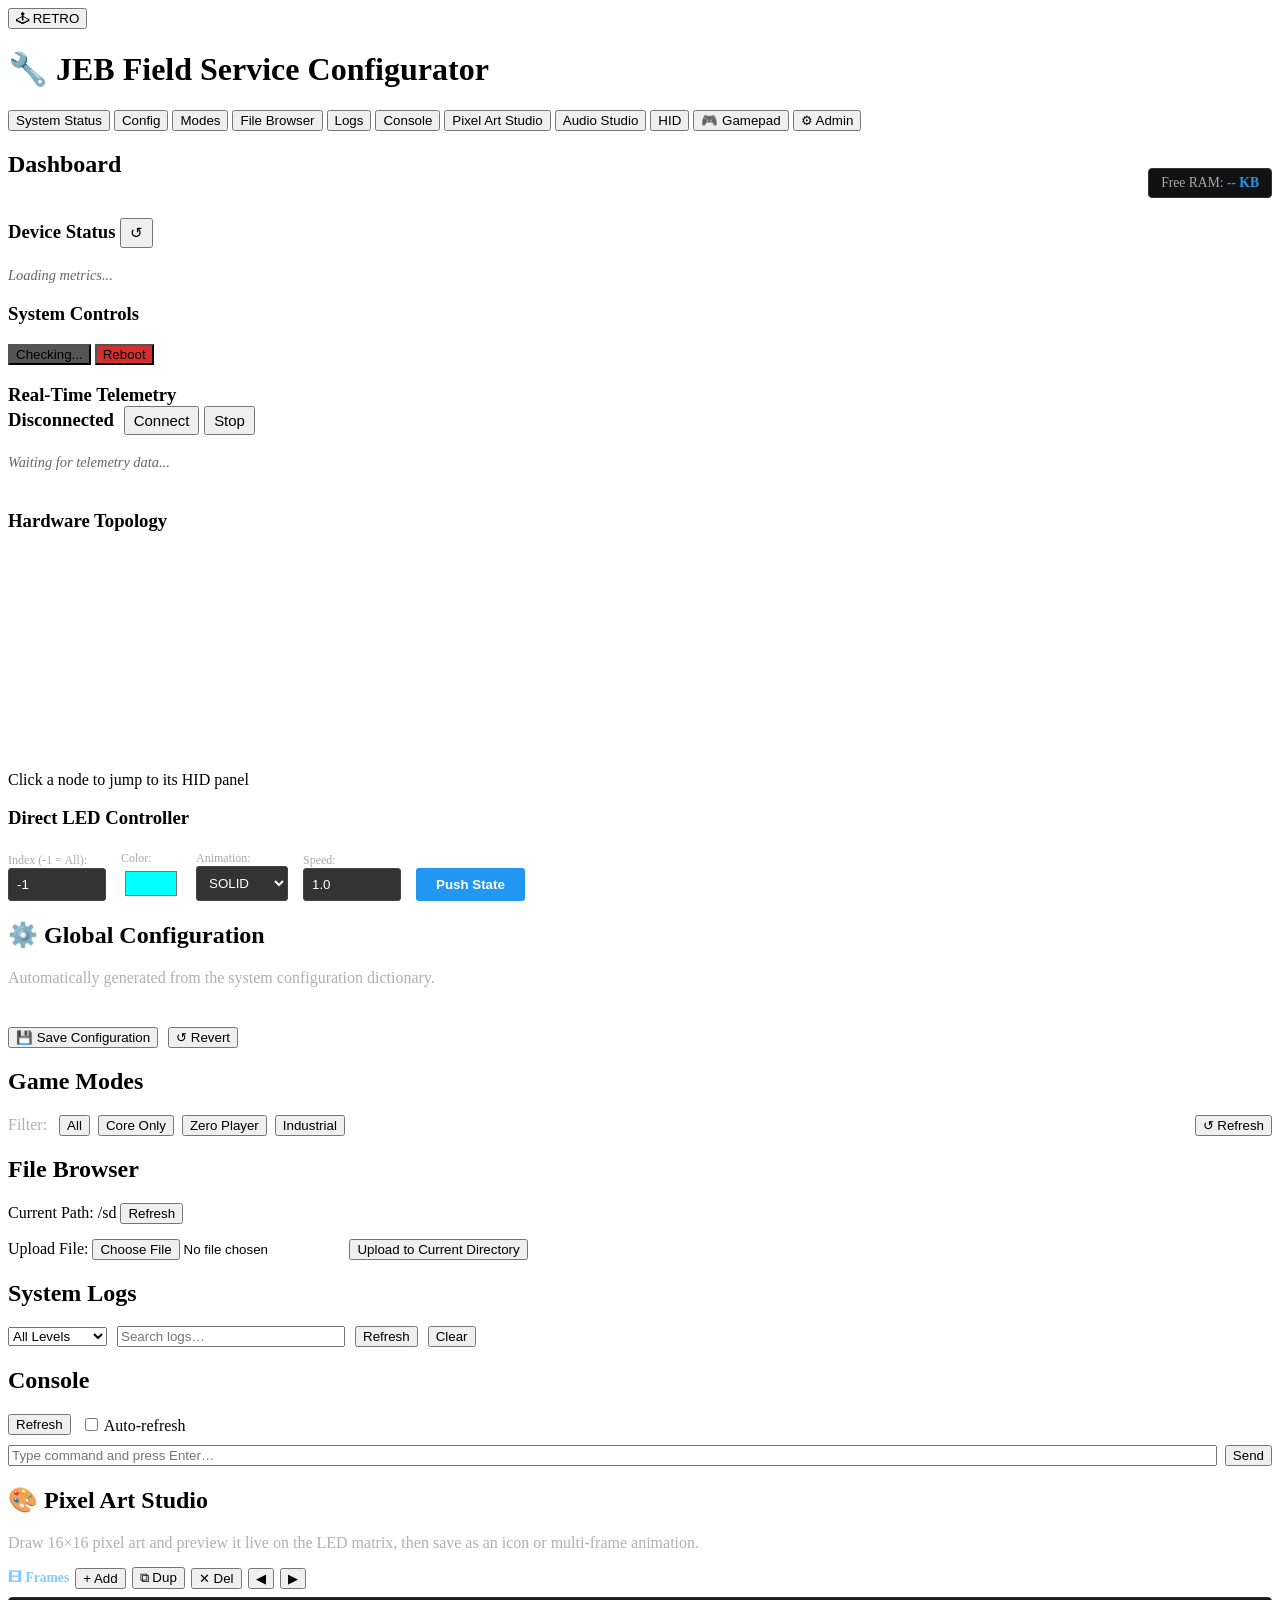
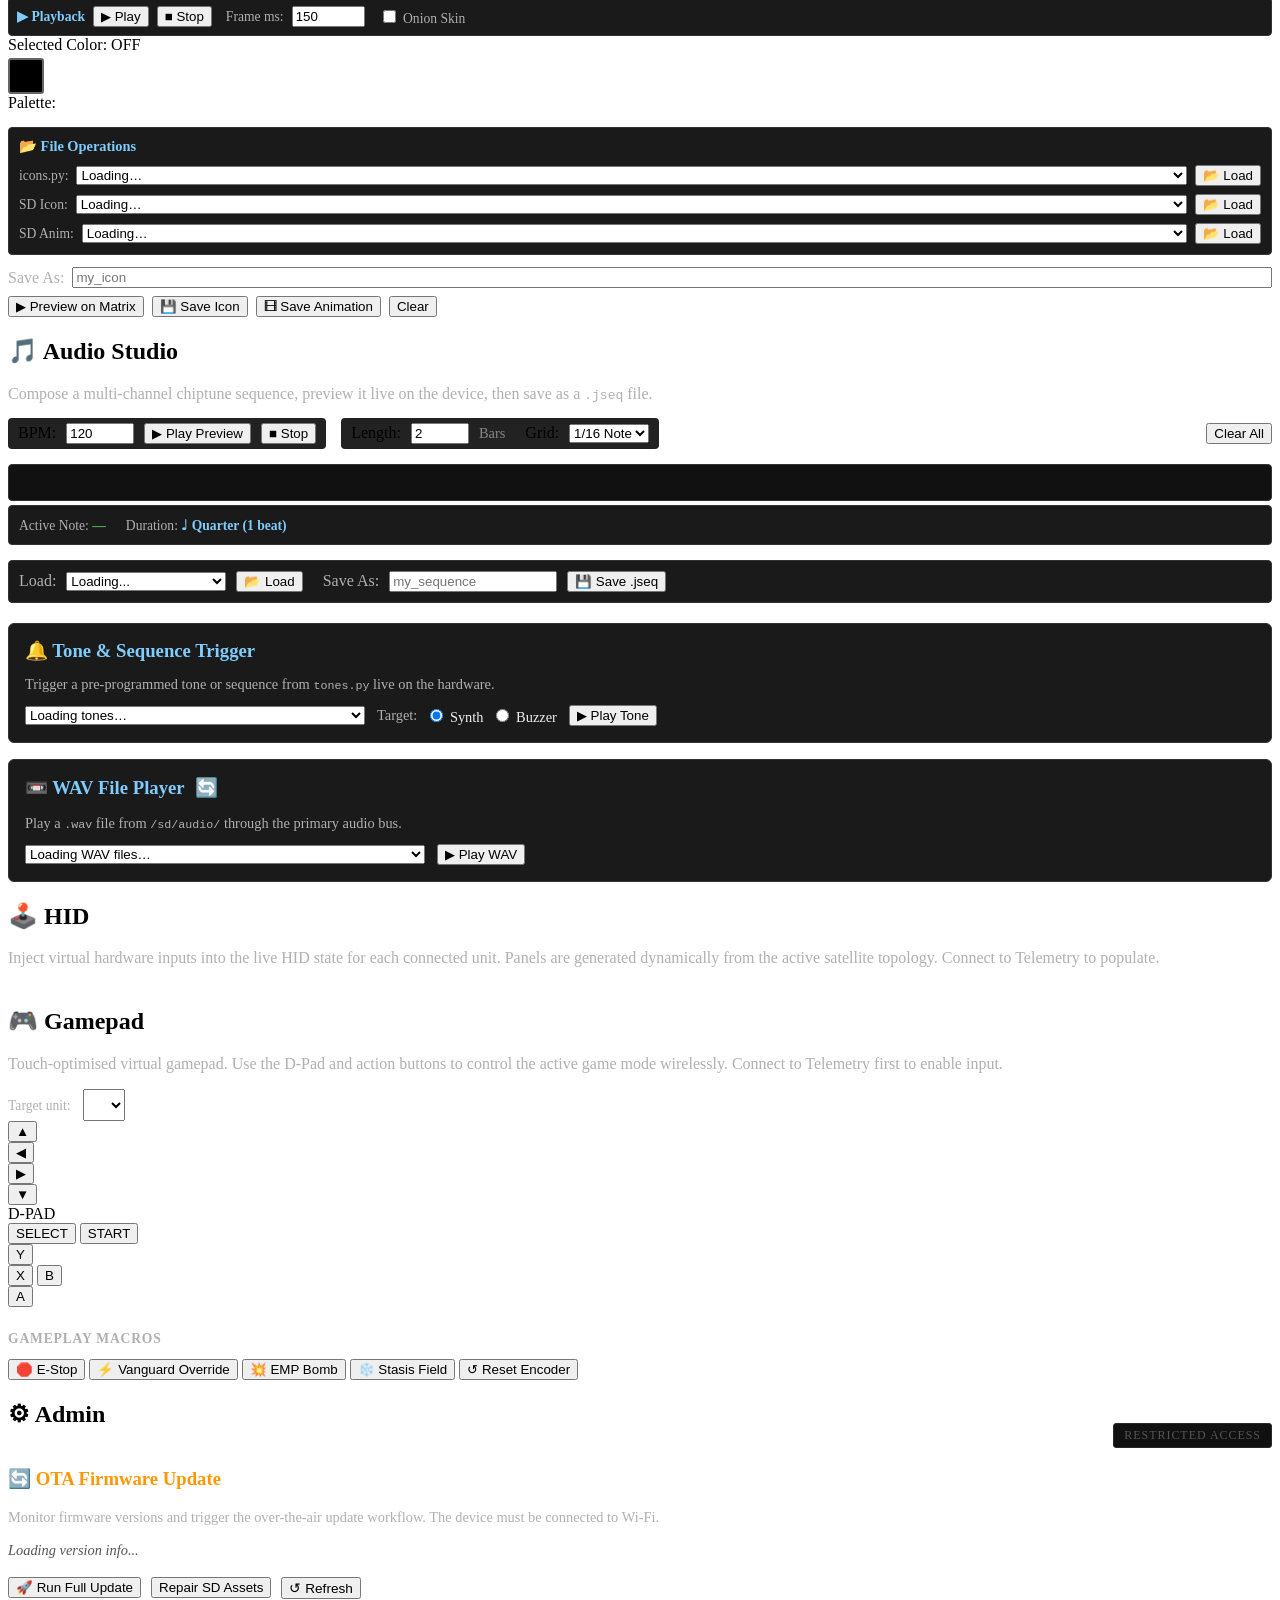
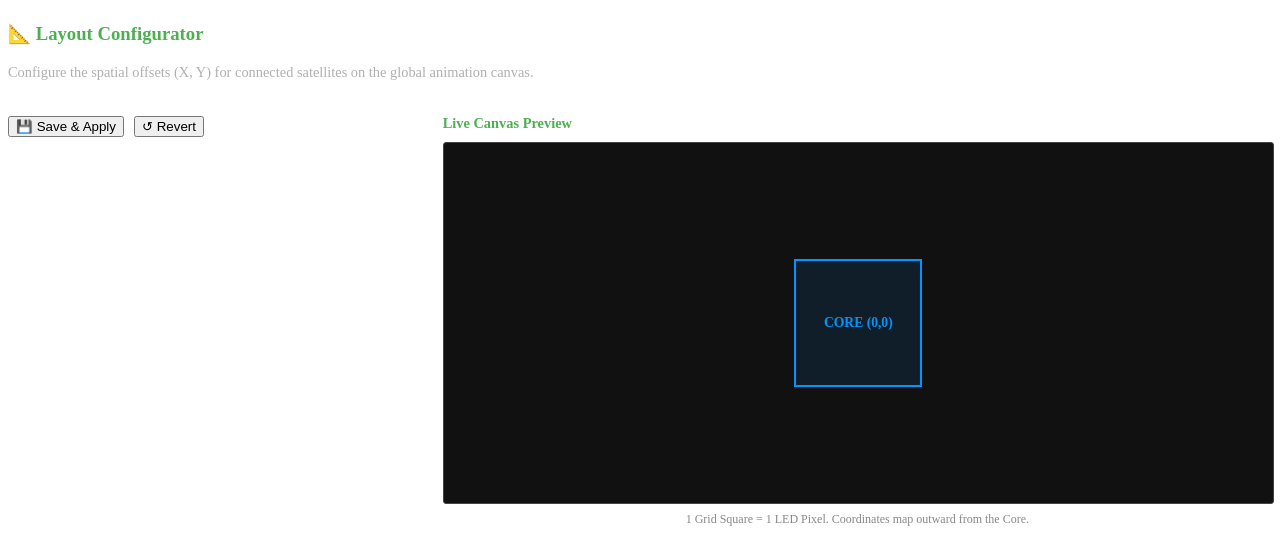
==== commit c144dc97: "feat: add responsive virtual gamepad tab to web configurator Co-authored-by: jimmydoh <10435557+jimm" ====
--- a/sd/www/index.html
+++ b/sd/www/index.html
@@ -23,6 +23,7 @@
             <button class="tab" onclick="showTab('pixelart')">Pixel Art Studio</button>
             <button class="tab" onclick="showTab('audiostudio')">Audio Studio</button>
             <button class="tab" onclick="showTab('hid')">HID</button>
+            <button class="tab" onclick="showTab('gamepad')">🎮 Gamepad</button>
             <button id="adminTabBtn" class="tab admin-tab-hidden" onclick="showTab('admin')">⚙ Admin</button>
         </div>
 
@@ -404,6 +405,69 @@
             <div id="hidRemoteStatus" class="status" style="display:none; margin-top:15px;"></div>
         </div>
 
+        <div id="gamepad" class="tab-content">
+            <h2>🎮 Gamepad</h2>
+            <p style="color: #b0b0b0; margin-bottom: 16px;">Touch-optimised virtual gamepad. Use the D-Pad and action buttons to control the active game mode wirelessly. Connect to Telemetry first to enable input.</p>
+
+            <div class="gamepad-toolbar">
+                <div class="gamepad-toolbar-group">
+                    <label for="gamepadTargetSelect" style="color:#b0b0b0; font-size:0.85em; margin-right:8px;">Target unit:</label>
+                    <select id="gamepadTargetSelect" style="width:auto; padding:6px 10px; font-size:0.9em;"></select>
+                </div>
+                <div id="gamepadStatus" class="status" style="display:none; flex:1; margin-left:16px;"></div>
+            </div>
+
+            <div class="gamepad-layout">
+                <!-- D-Pad -->
+                <div class="gamepad-zone gamepad-zone-dpad">
+                    <div class="gamepad-dpad">
+                        <div class="gamepad-dpad-row">
+                            <button class="gamepad-dpad-btn gamepad-dpad-up" id="gpDpadUp">▲</button>
+                        </div>
+                        <div class="gamepad-dpad-row">
+                            <button class="gamepad-dpad-btn gamepad-dpad-left" id="gpDpadLeft">◀</button>
+                            <div class="gamepad-dpad-center"></div>
+                            <button class="gamepad-dpad-btn gamepad-dpad-right" id="gpDpadRight">▶</button>
+                        </div>
+                        <div class="gamepad-dpad-row">
+                            <button class="gamepad-dpad-btn gamepad-dpad-down" id="gpDpadDown">▼</button>
+                        </div>
+                    </div>
+                    <div class="gamepad-dpad-label">D-PAD</div>
+                </div>
+
+                <!-- Centre area: SELECT / START macros -->
+                <div class="gamepad-zone gamepad-zone-center">
+                    <button class="gamepad-select-btn" id="gpSelectBtn">SELECT</button>
+                    <button class="gamepad-start-btn" id="gpStartBtn">START</button>
+                </div>
+
+                <!-- Action buttons -->
+                <div class="gamepad-zone gamepad-zone-actions">
+                    <div class="gamepad-action-cluster">
+                        <button class="gamepad-action-btn gamepad-action-y" id="gpBtnY">Y</button>
+                        <div class="gamepad-action-row">
+                            <button class="gamepad-action-btn gamepad-action-x" id="gpBtnX">X</button>
+                            <button class="gamepad-action-btn gamepad-action-b" id="gpBtnB">B</button>
+                        </div>
+                        <button class="gamepad-action-btn gamepad-action-a" id="gpBtnA">A</button>
+                    </div>
+                </div>
+            </div>
+
+            <!-- Macro buttons -->
+            <div style="margin-top: 24px;">
+                <h3 style="color: #b0b0b0; font-size: 0.85em; text-transform: uppercase; letter-spacing: 0.06em; margin-bottom: 12px;">Gameplay Macros</h3>
+                <div class="gamepad-macro-grid" id="gamepadMacroGrid">
+                    <button class="gamepad-macro-btn" data-macro="estop">🛑 E-Stop</button>
+                    <button class="gamepad-macro-btn" data-macro="vanguard_override">⚡ Vanguard Override</button>
+                    <button class="gamepad-macro-btn" data-macro="emp">💥 EMP Bomb</button>
+                    <button class="gamepad-macro-btn" data-macro="stasis">❄️ Stasis Field</button>
+                    <button class="gamepad-macro-btn" data-macro="enc_reset">↺ Reset Encoder</button>
+                </div>
+            </div>
+        </div>
+
         <div id="admin" class="tab-content">
             <div style="display: flex; justify-content: space-between; align-items: flex-end; margin-bottom: 20px;">
                 <h2>⚙ Admin</h2>
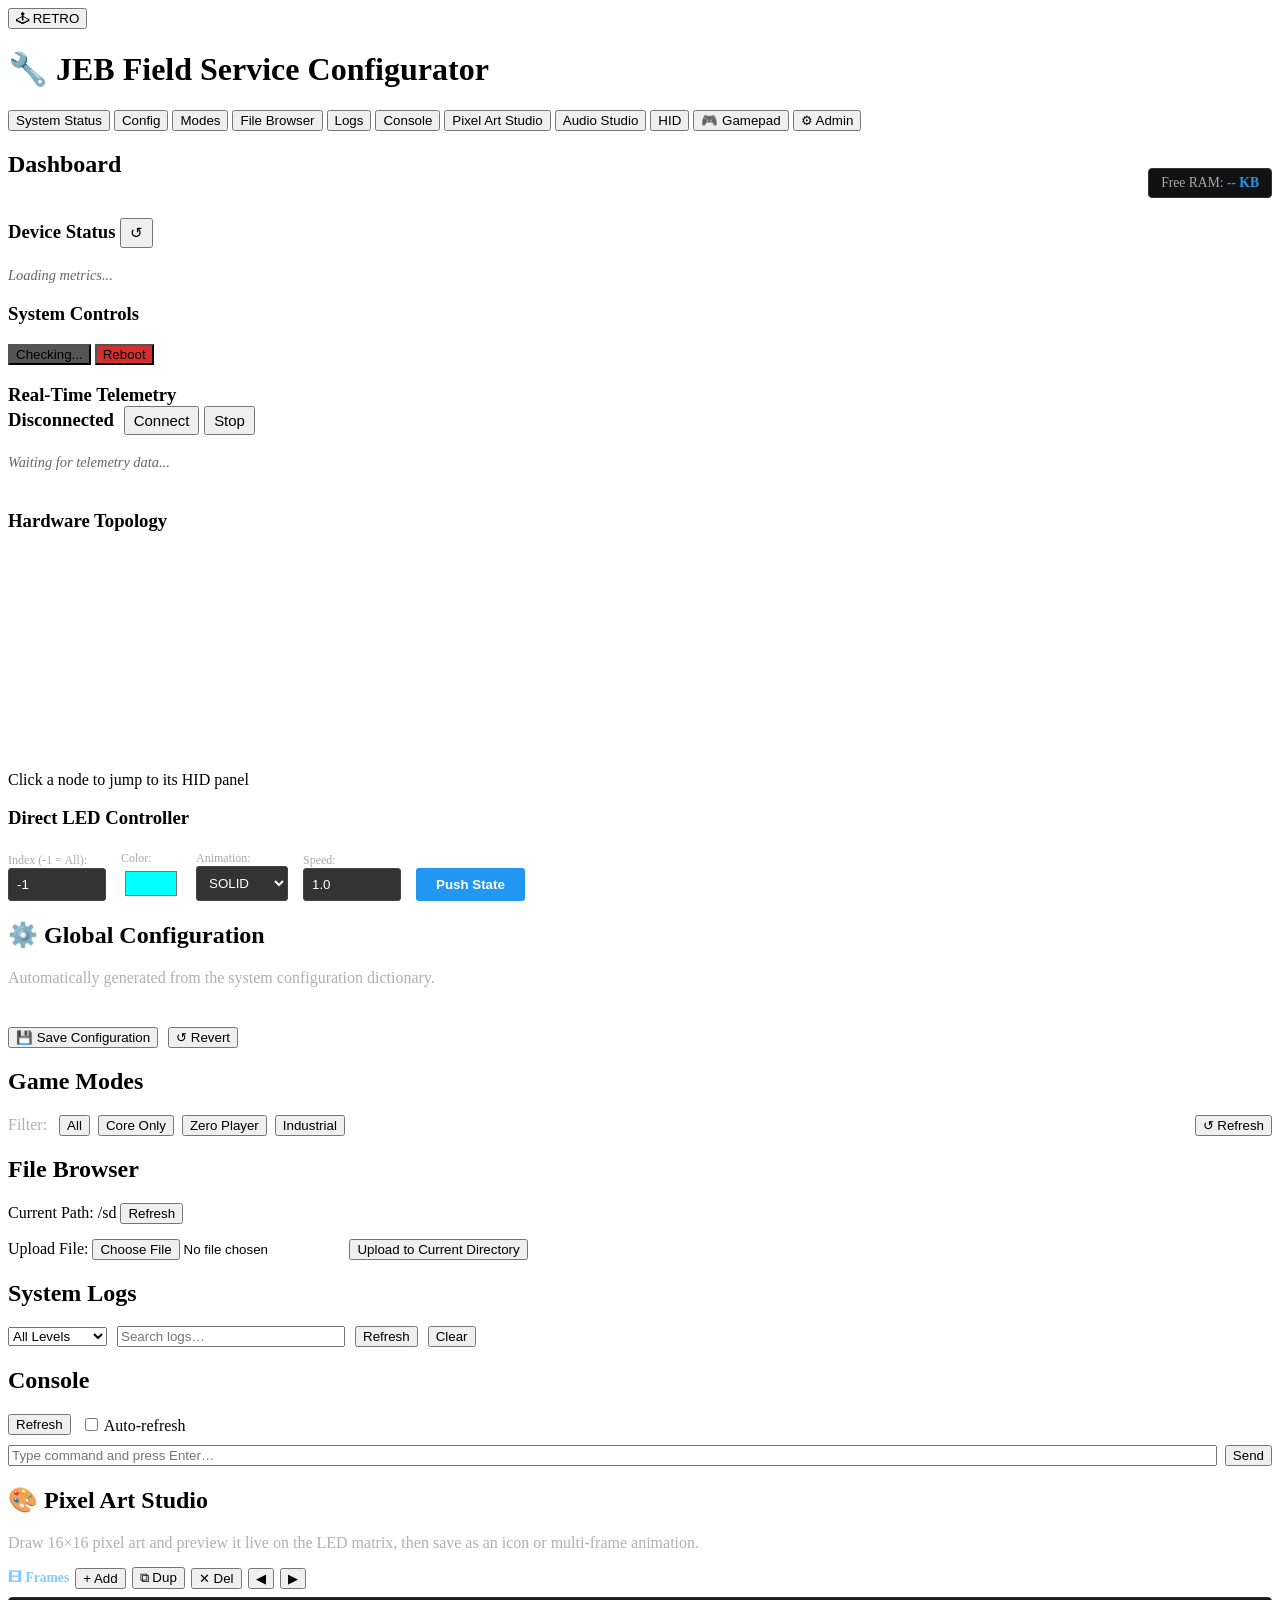
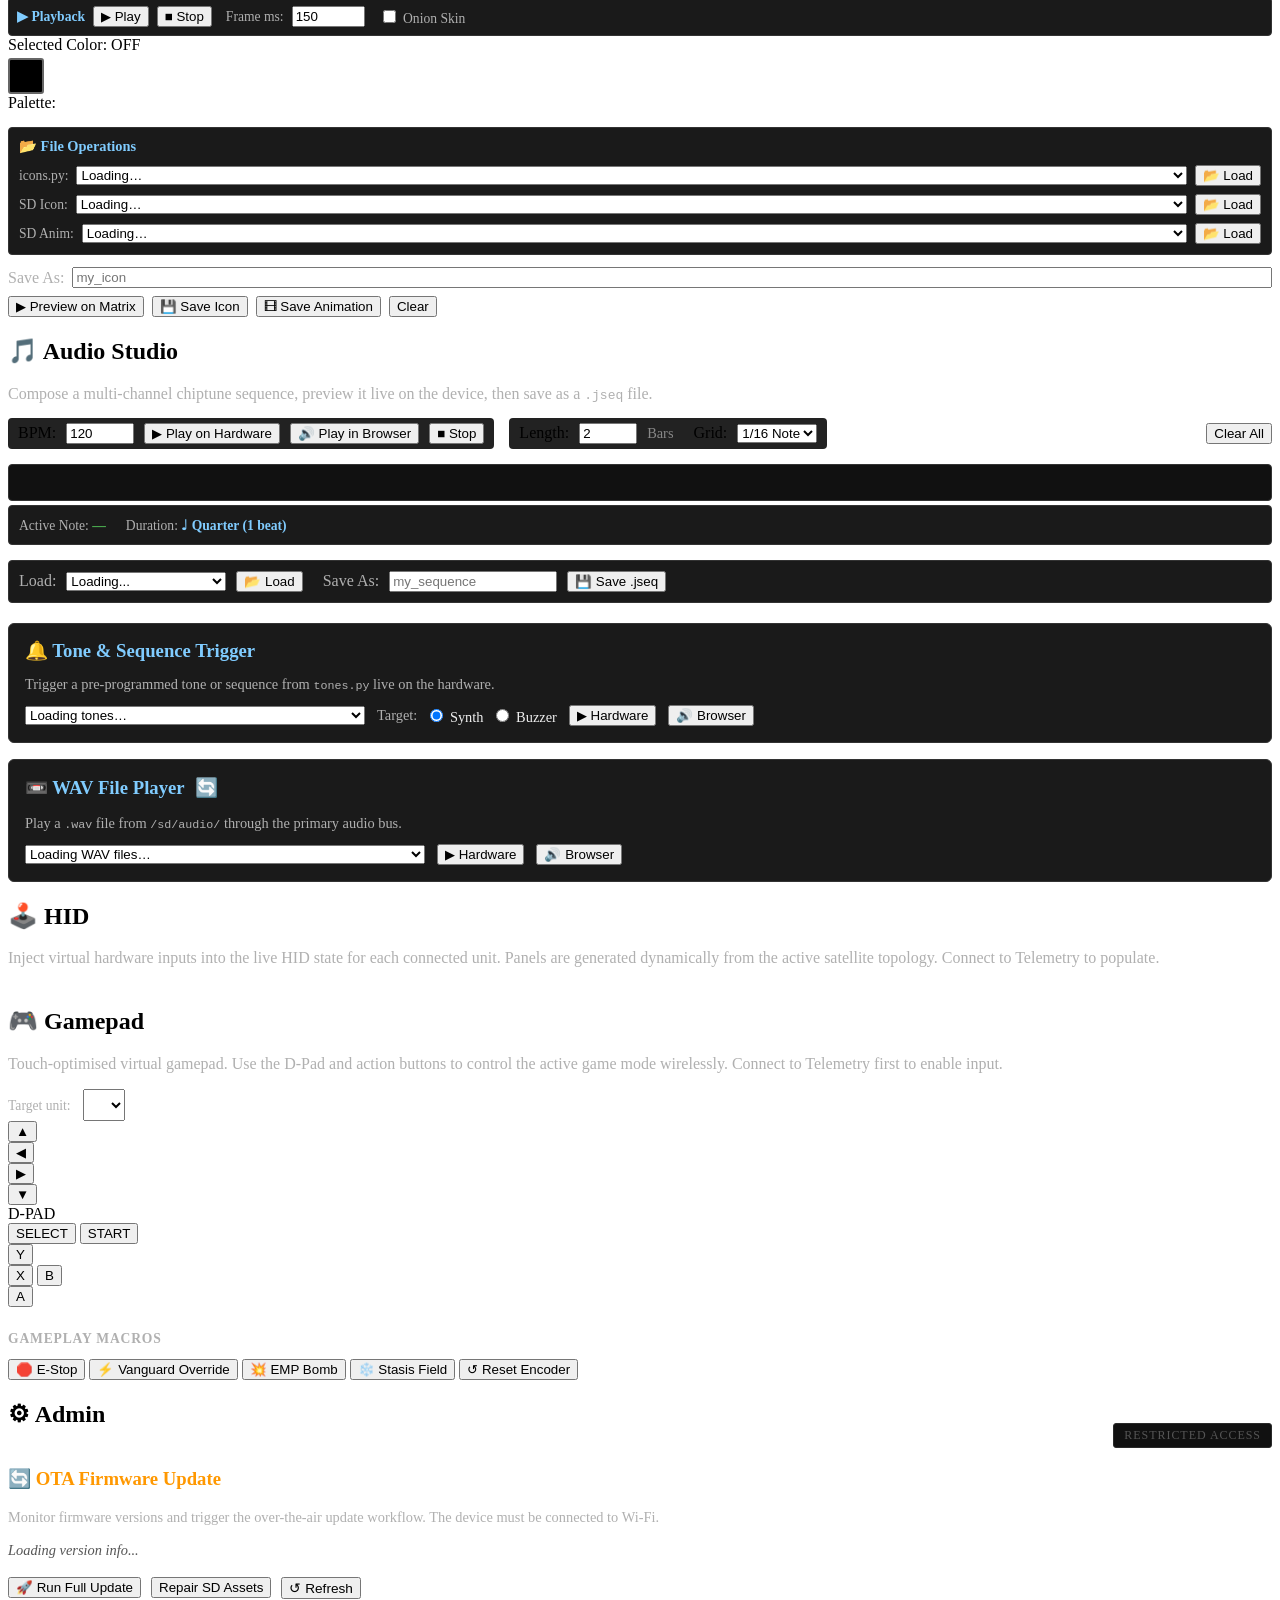
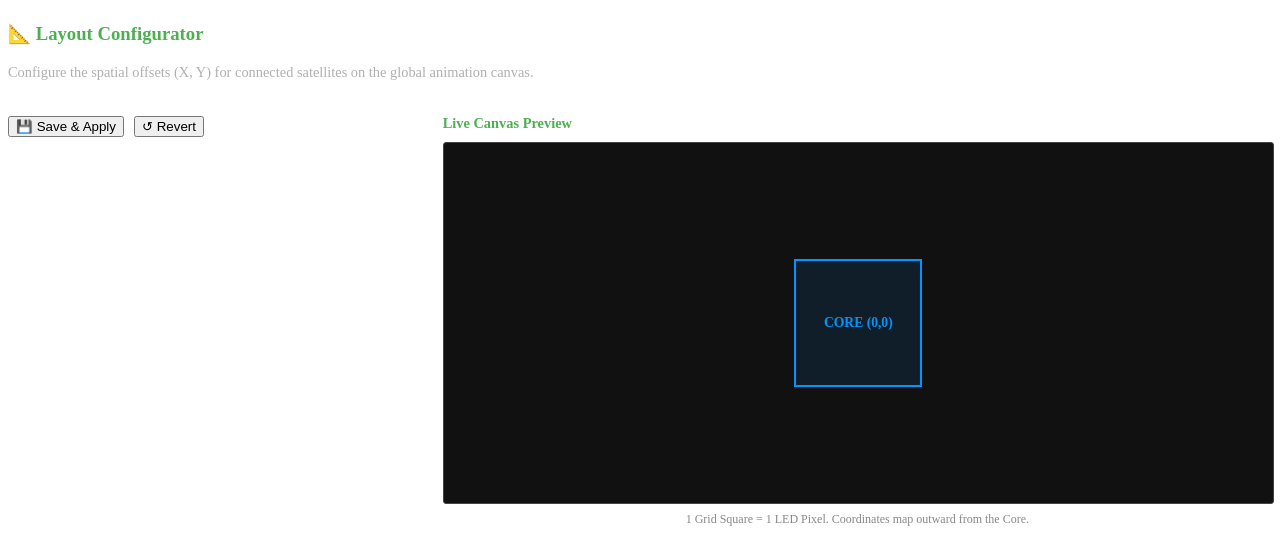
==== commit 274b43e3: "feat: add browser-based audio emulator (Web Audio API) for Audio Studio Co-authored-by: jimmydoh <10" ====
--- a/sd/www/index.html
+++ b/sd/www/index.html
@@ -302,7 +302,8 @@
                     <div style="display:flex; gap:10px; align-items:center; background:#222; padding:5px 10px; border-radius:4px;">
                         <label>BPM:</label>
                         <input type="number" id="audioBpm" value="120" min="20" max="300" style="width:60px;">
-                        <button onclick="audioPreview()">▶ Play Preview</button>
+                        <button onclick="audioPreview()">▶ Play on Hardware</button>
+                        <button onclick="audioPreviewBrowser()">🔊 Play in Browser</button>
                         <button class="secondary" onclick="audioStop()">■ Stop</button>
                     </div>
 
@@ -376,7 +377,8 @@
                         <label style="color:#eee; font-size:0.9em;"><input type="radio" name="toneTarget" value="synth" checked> Synth</label>
                         <label style="color:#eee; font-size:0.9em;"><input type="radio" name="toneTarget" value="buzzer"> Buzzer</label>
                     </div>
-                    <button onclick="playTone()">▶ Play Tone</button>
+                    <button onclick="playTone()">▶ Hardware</button>
+                    <button onclick="playToneBrowser()">🔊 Browser</button>
                 </div>
                 <div id="toneStatus" class="status" style="display:none; margin-top:8px;"></div>
             </div>
@@ -392,7 +394,8 @@
                     <select id="wavSelect" style="flex:1; min-width:200px; max-width:400px;">
                         <option value="">Loading WAV files…</option>
                     </select>
-                    <button onclick="playWav()">▶ Play WAV</button>
+                    <button onclick="playWav()">▶ Hardware</button>
+                    <button onclick="playWavBrowser()">🔊 Browser</button>
                 </div>
                 <div id="wavStatus" class="status" style="display:none; margin-top:8px;"></div>
             </div>
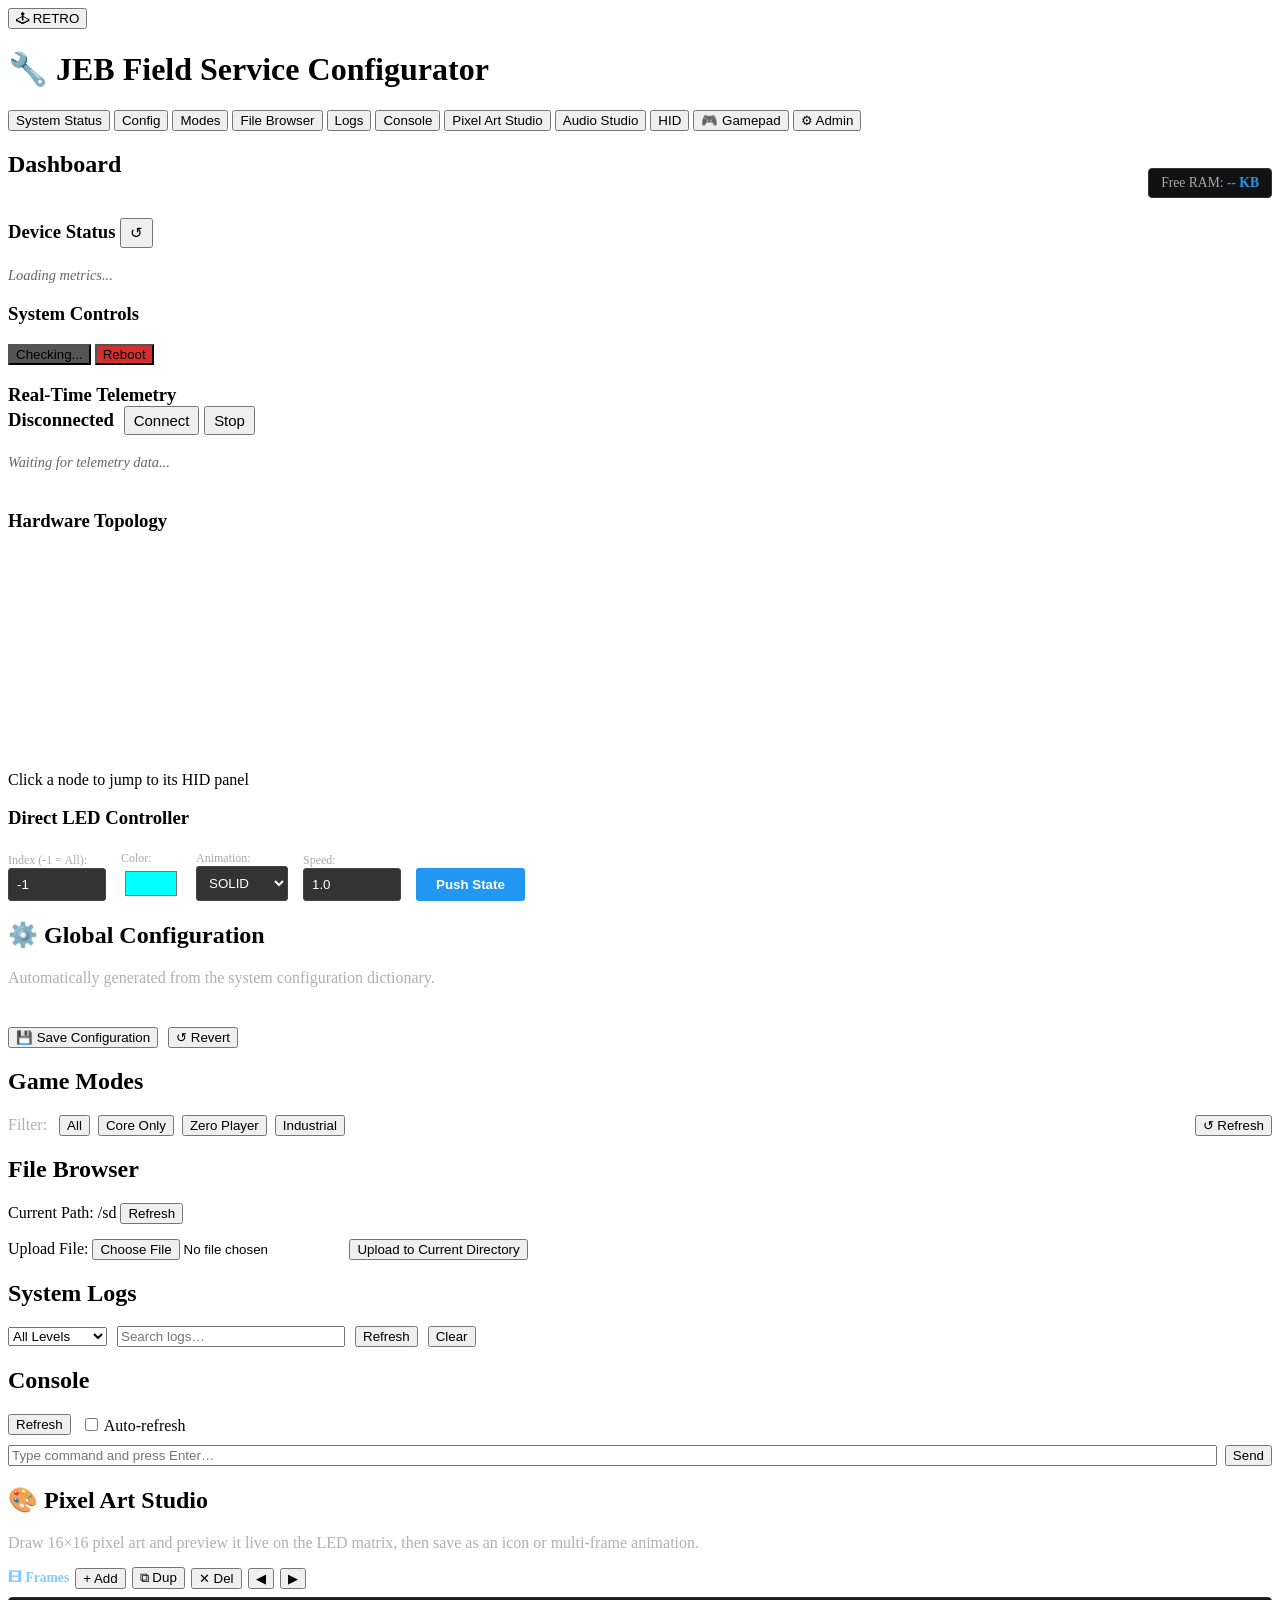
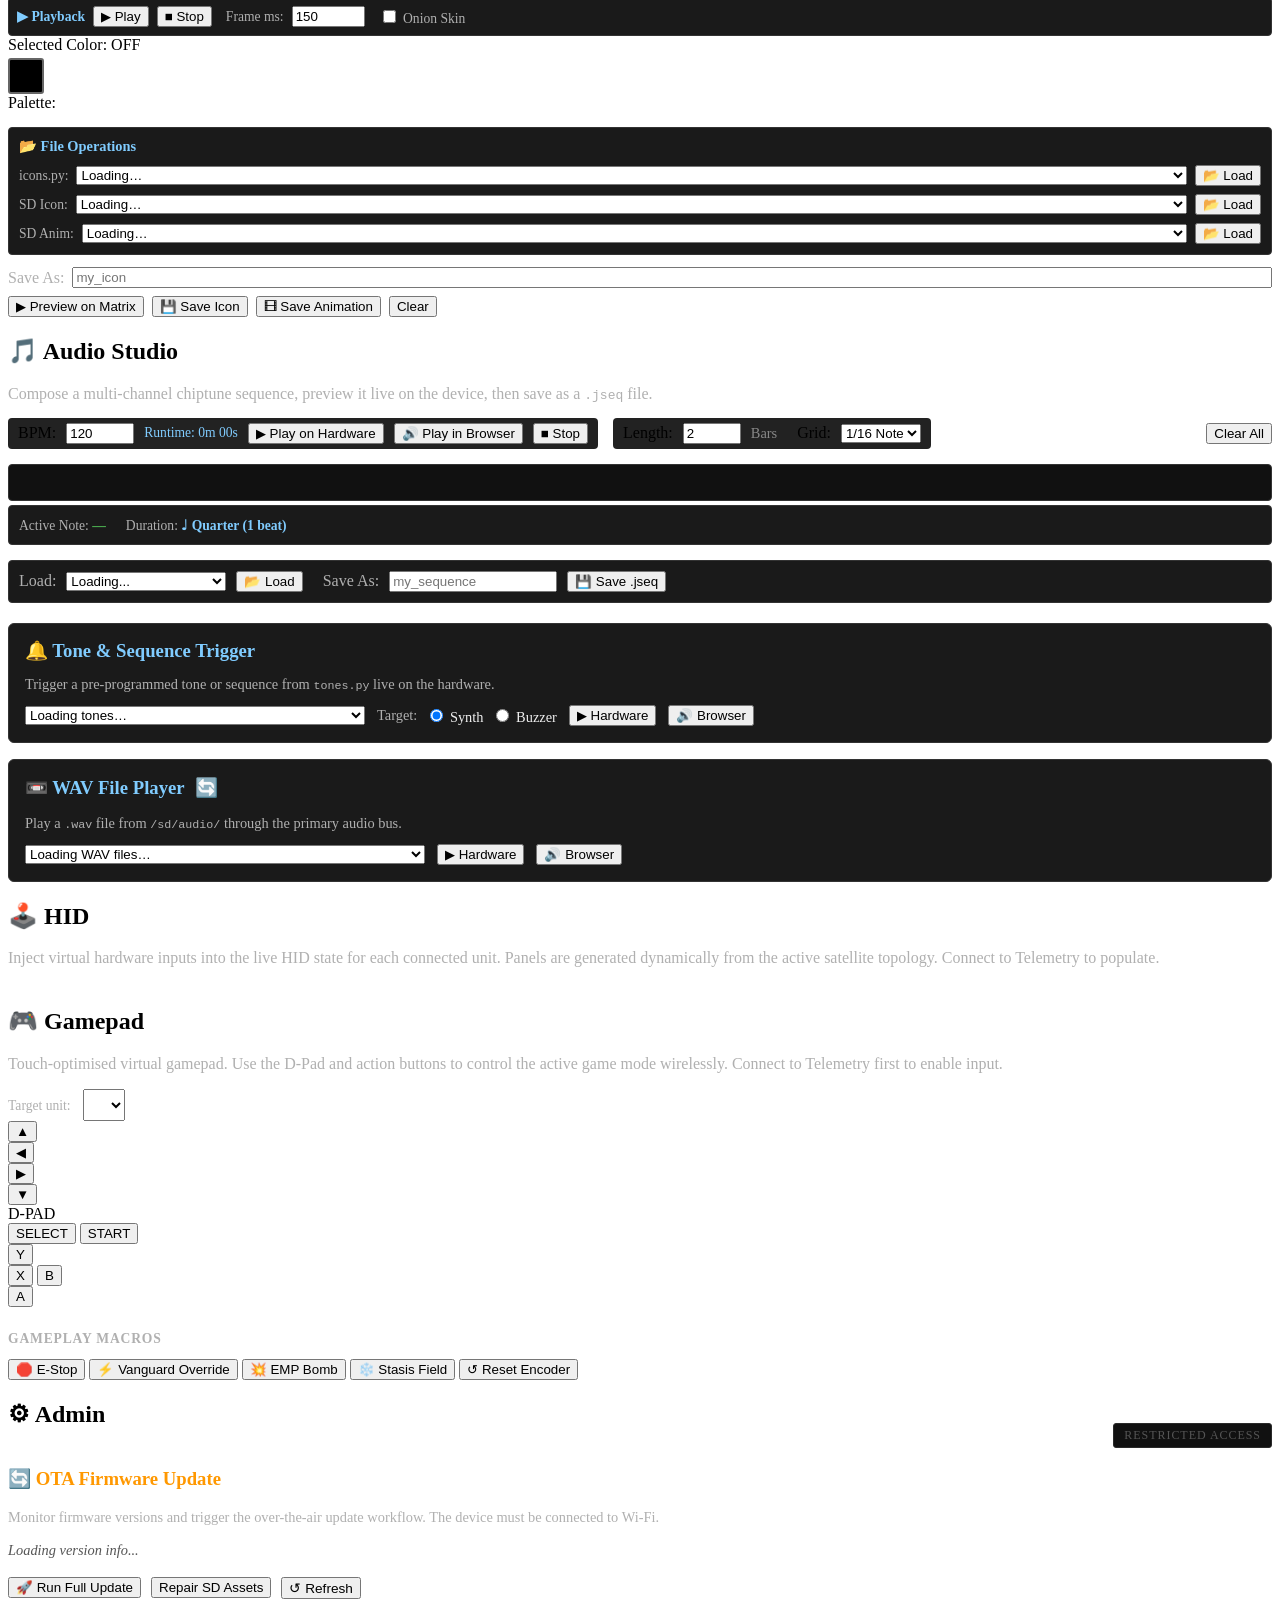
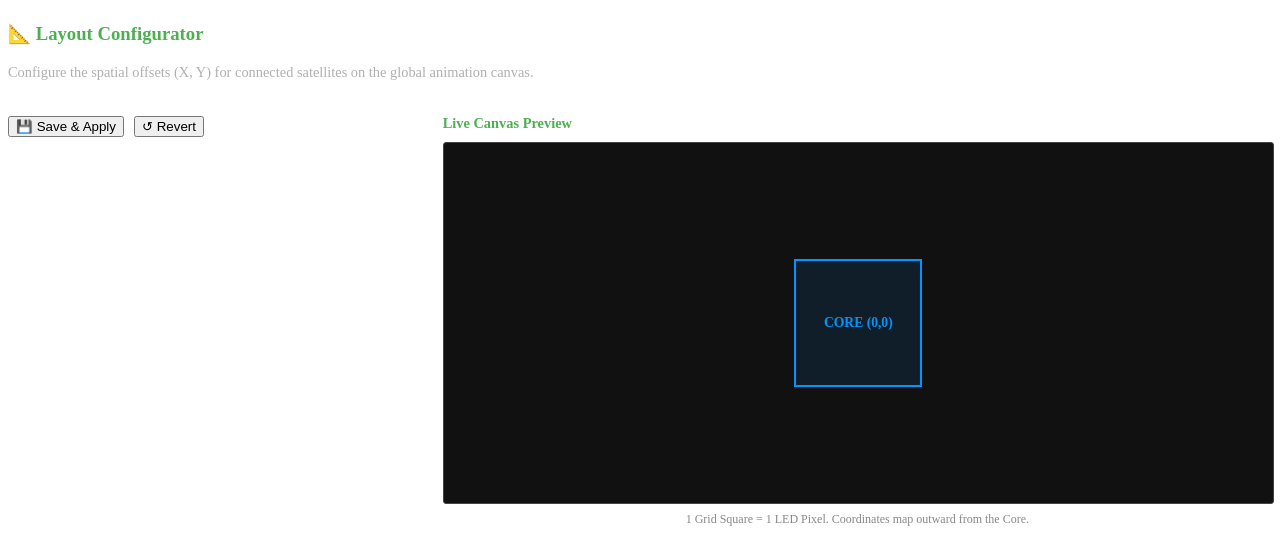
==== commit 82603be3: "feat: display calculated sequence runtime in Audio Studio Web UI Co-authored-by: jimmydoh <10435557+" ====
--- a/sd/www/index.html
+++ b/sd/www/index.html
@@ -301,7 +301,8 @@
                 <div class="audio-transport" style="display:flex; flex-wrap:wrap; gap:15px; align-items:center;">
                     <div style="display:flex; gap:10px; align-items:center; background:#222; padding:5px 10px; border-radius:4px;">
                         <label>BPM:</label>
-                        <input type="number" id="audioBpm" value="120" min="20" max="300" style="width:60px;">
+                        <input type="number" id="audioBpm" value="120" min="20" max="300" style="width:60px;" oninput="_calculateTotalRuntime()">
+                        <span id="audioRuntime" style="color:#80ccff; font-size:0.85em; white-space:nowrap;" title="Total sequence runtime">Runtime: 0m 00s</span>
                         <button onclick="audioPreview()">▶ Play on Hardware</button>
                         <button onclick="audioPreviewBrowser()">🔊 Play in Browser</button>
                         <button class="secondary" onclick="audioStop()">■ Stop</button>
@@ -323,8 +324,8 @@
                     <button class="secondary" onclick="audioClearAll()" style="margin-left:auto;">Clear All</button>
                 </div>
 
-                <div style="overflow-x: auto; background: #111; border: 1px solid #333; border-radius: 4px; padding-bottom: 10px; margin-top: 15px;">
-                    <div style="min-width: max-content; padding: 10px;">
+                <div id="audioGridScroller" style="overflow-x: auto; background: #111; border: 1px solid #333; border-radius: 4px; padding-bottom: 10px; margin-top: 15px;">
+                    <div id="audioGridInner" style="min-width: max-content; padding: 10px; position: relative;">
                         <div id="audioGridHeader" style="display: flex; margin-bottom: 5px;"></div>
                         <div id="channelRows"></div>
                     </div>
